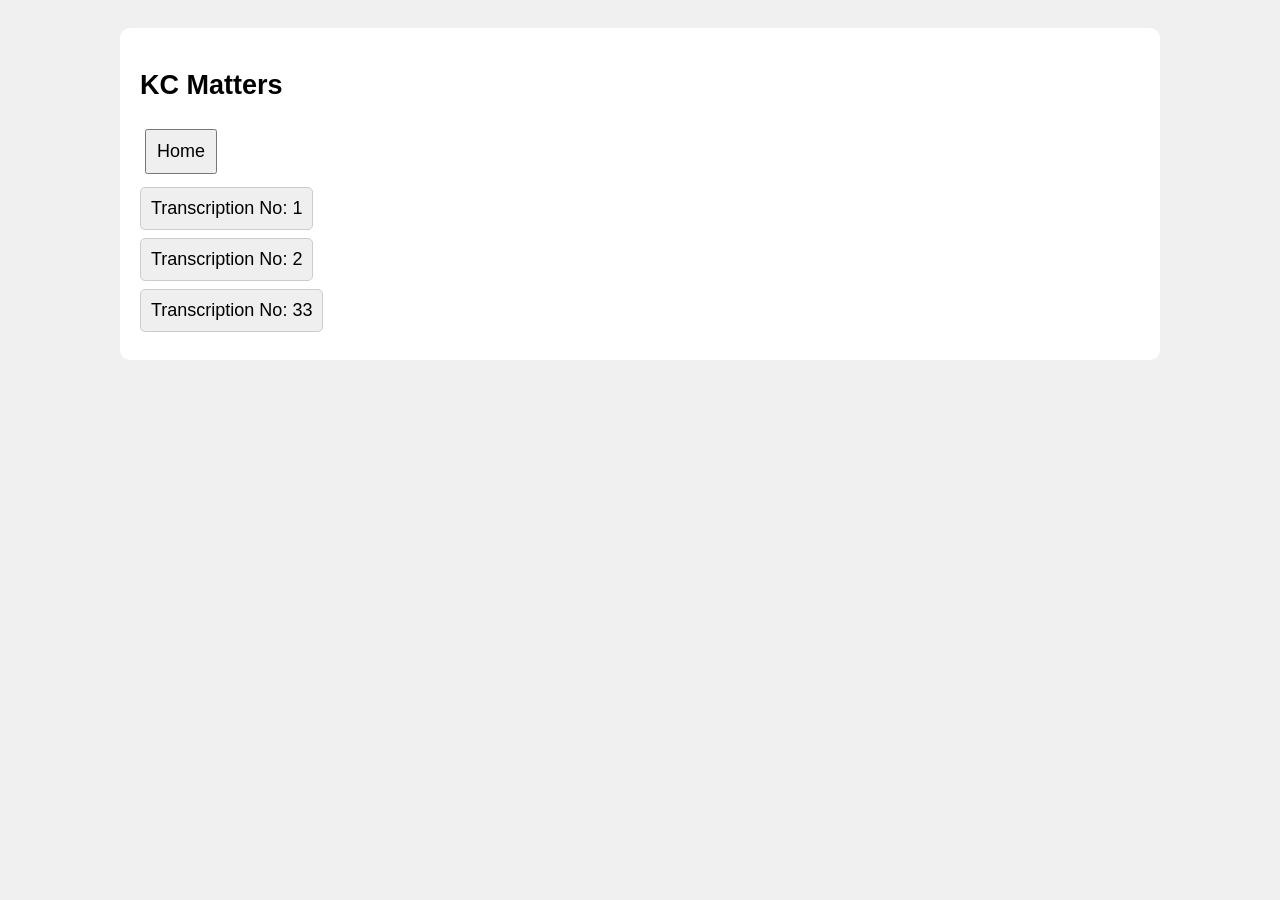
==== kc-matters.html @ d07c2b7e "Update kc-matters.html" ====
<!DOCTYPE html>
<html lang="en">
<head>
<meta charset="UTF-8">
<meta name="viewport" content="width=device-width, initial-scale=1.0">
<title>KC Matters - Steno Practice</title>
<link rel="stylesheet" href="style.css">
<style>
body.dark .matter-item { background:#2d2d2d; color:#fff; border-color:#444; }
.matter-item { 
  border:1px solid #ccc; padding:10px; margin:8px 0; border-radius:5px;
  cursor:pointer; transition: background 0.2s; display:block;
}
.matter-item:hover { background:#f0f0f0; }
.back-btn { background:#6c757d; color:white; border:none; padding:10px 20px; border-radius:5px; cursor:pointer; margin-bottom:15px; }
</style>
</head>
<body>

<div class="container">
<h2>KC Matters</h2>
<button onclick="goHome()">Home</button>

<div id="mattersList">
  <!-- Matters will be injected here -->
</div>

</div>

<script src="./script.js"></script>
<script>
const KC_MATTERS = [
  { name: "Transcription No: 1", text: "This is the first pre-saved passage." },
  { name: "Transcription No: 2", text: "Second passage with different content." },
  { name: "Transcription No: 33", text: "Transcription 33 example passage for testing." }
];

const list = document.getElementById('mattersList');

KC_MATTERS.forEach((matter) => {
  const btn = document.createElement('button');
  btn.className = 'matter-item';
  btn.innerText = matter.name;

  btn.addEventListener("click", function(){
    selectMatter(matter.text, matter.name);
});

  list.appendChild(btn);
});

// Apply dark mode if on
if(localStorage.getItem("darkMode")==="on") document.body.classList.add("dark");
</script>
</body>
</html>
---- style.css ----
:root {
    --base-font-size: 18px;
    --gui-scale: 1;
}

body {
    font-family: Arial;
    background: #f0f0f0;
    padding: 20px;
    font-size: var(--base-font-size);
    transition: transform 0.2s ease-in-out;
}

.container {
    background: white;
    padding: 20px;
    border-radius: 10px;
    max-width: 1000px;
    margin: 0 auto;
}

textarea {
    width: 100%;
    height: 200px;
    margin-top: 10px;
    font-size: var(--base-font-size);
}

input {
    font-size: var(--base-font-size);
    padding: 10px;
}

button {
    font-size: var(--base-font-size);
    padding: 10px;
    margin: 5px;
    cursor: pointer;
}

/* ===== CLEAN DARK MODE ===== */

body.dark {
    background-color: #121212;
    color: #e0e0e0;
}

/* Main page container */
body.dark .container {
    background-color: #1e1e1e;
    border: 1px solid #333;
    color: #e0e0e0;
}

/* Headings */
body.dark h2, body.dark h3 {
    color: #ffffff;
}

/* Textareas and inputs */
body.dark textarea,
body.dark input {
    background-color: #2d2d2d;
    color: #ffffff;
    border: 1px solid #444;
}

/* Buttons (default) */
body.dark button {
    background-color: #3d3d3d;
    color: #ffffff;
    border: 1px solid #555;
}

/* Keep Start Test button green */
body.dark button[style*="green"] {
    background-color: #2e7d32 !important;
    color: white !important;
}

/* Saved passages and history boxes */
body.dark #savedPassages div,
body.dark #history div {
    background-color: #2d2d2d;
    border: 1px solid #444;
    color: #e0e0e0;
}

/* Comparison boxes in result page */
body.dark #originalBox,
body.dark #typedBox {
    background-color: #2d2d2d;
    border: 1px solid #444 !important;
    color: #ffffff;
}

/* Highlight colors for dark mode */
body.dark span[style*="background: yellow"] {
    background-color: #ffd600 !important;
    color: #000000 !important;
}

body.dark span[style*="text-decoration: underline red"] {
    text-decoration-color: #ff5252 !important;
}
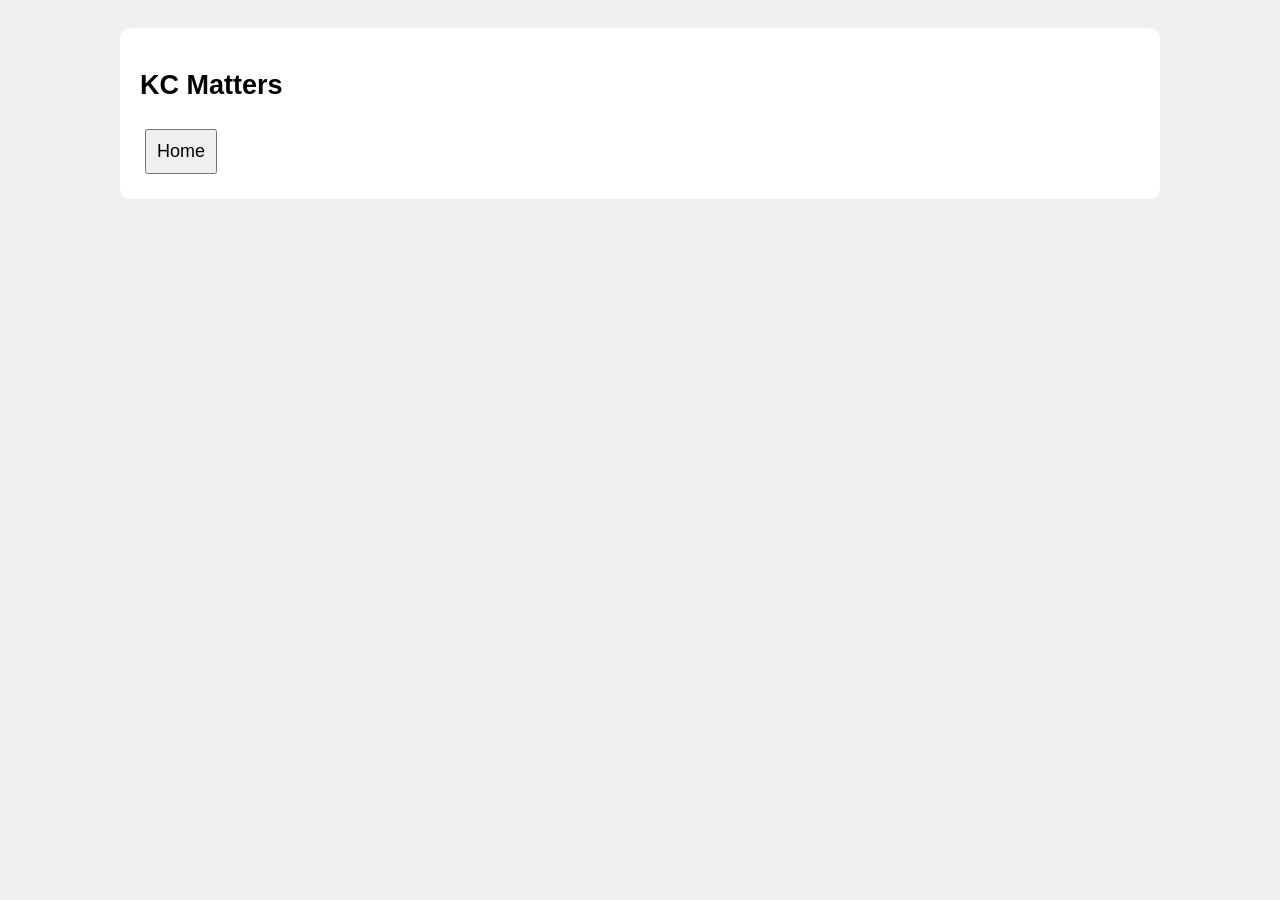
==== commit 41735ab4: "Create kc-matters.html" ====
--- a/kc-matters.html
+++ b/kc-matters.html
@@ -30,27 +30,8 @@
 <script src="./script.js"></script>
 <script>
 const KC_MATTERS = [
-  { name: "Transcription No: 1", text: "This is the first pre-saved passage." },
-  { name: "Transcription No: 2", text: "Second passage with different content." },
-  { name: "Transcription No: 33", text: "Transcription 33 example passage for testing." }
-];
-
-const list = document.getElementById('mattersList');
-
-KC_MATTERS.forEach((matter) => {
-  const btn = document.createElement('button');
-  btn.className = 'matter-item';
-  btn.innerText = matter.name;
-
-  btn.addEventListener("click", function(){
-    selectMatter(matter.text, matter.name);
-});
-
-  list.appendChild(btn);
-});
-
-// Apply dark mode if on
-if(localStorage.getItem("darkMode")==="on") document.body.classList.add("dark");
-</script>
-</body>
-</html>
+  { name: "Transcription No: 133", text: "Mr. Chairman, Sir, may I have the opportunity to participate in this debate? This is a private Member's Bill and I want to congratulate the mover of this Bill for having brought this Bill. A very important subject has been raised that right to work should be made a fundamental right. Right to work is the birthright of everybody however poor or however rich, whether a man or a woman. We have right to property as a fundamental right in our country, but it is really sad that right to work which provides right to live should not be made a fundamental right and should only be a Directive Principle. Why has this happened? Why could it not be made a fundamental right till now? It is known that once it becomes a fundamental right, it becomes justiciable. That means that a person can go to the High Court or Supreme Court and say that it is his fundamental right and he must get a job. But as the Government was not sure that it would be able to provide employment to every citizen, it did not do so. Because a fundamental right cannot be made only for a particular age group; it is for all citizens and every unemployed citizen can come to the court and claim his right for a job to be given to him. That was the real apprehension, reluctance on the part of the Government, but this helps us to raise a larger economic issue of how we can create conditions in our country where every work-worthy person would have a job. It is this subject which is being debated and this is what should be debated as the most important subject in the Parliament and in the country today. Unfortunately, I find very few people taking interest in this. Today, if we just introspect and sit a little coolly and consider how much energy is being wasted on trying to win debating points, trying to be sensational, trying to have mere superficial debate in this country, we will find that we are doing that too much. But the real issue is how to provide employment to every young man of this country because after all what is socialism. When we say that we have pledged ourselves in the Preamble that we will establish a democratic, socialist, secular, sovereign Republic, what does it mean? What is socialism? It means all members of our society must have an equal opportunity to live a decent human life. Such conditions must be created in our society where every single individual should have that right, that is the simple meaning of the word 'socialism'—a society where a few do not have an opportunity and a right to exploit and extort. Such a society should be created and this is what socialism means. And to bring it about within the framework of a democratic structure, i.e. by the will of the people, is the meaning of the concept which our founding fathers have enshrined in the Constitution when they said that we will have a democratic, socialist society. Let us ask ourselves this question: Have we succeeded in doing it? When I am participating in the debate today, I am not going to speak from the point of view of winning or scoring the debating points between people on this side or that side. I think it is the duty of all of us. These people in this House and in that House, who have been entrusted by crores of people of this country with the task of doing something that will change their destiny and change their life, it is incumbent on us to sit down and to give the topmost priority to consider as to how we can achieve this. And if this is given priority, I am sure a way can be found. Instead of wasting our energy on other matters, let us concentrate on this matter. I am absolutely one with my friends when they say that this should be given the top priority. What do the young people of this country expect? Why are they restive? Why are they frustrated? It is because they are not employed; they do not have productive employment, creative employment. That is why they feel frustrated. By and large, if this is the fact, Sir, then let us consider how this can be achieved. If you want to provide employment, employment must be productive. What is wealth? Wealth is goods and services. It is not notes—the currency notes are actually the means of exchange. The wealth is goods. When do you say that a man is poor? It is when he is not able to have even the necessities of life. Now, how can you make them available to him? Obviously, first they must be produced and then he must have the purchasing power to buy them. How can he have the purchasing power unless he has remunerative work?" },
+  { name: "Transcription No: 134", text: "In view of the recommendations made by the Backward Classes Commission, the Government of India examined the matter in consultation with the State Governments concerned. This is exactly what we have decided and what has been incorporated in the present Bill. As a result, it has been decided that in the case of Rajasthan the area restriction should be removed altogether, because in Rajasthan this population has been spread over a very large area. It was found that they were entitled to this measure of protection and, therefore, this area restriction has not been kept up in respect of Rajasthan at all. In the case of the other two States, namely, Maharashtra and Madhya Pradesh, the tribes residing in tehsils where there is concentration of twenty per cent or more of tribal population should be specified as Scheduled Tribes. This is point number two so far as the salient recommendations of the Backward Classes Commission were concerned. Then, Sir, the third point was regarding the actual omissions or actual additions. There were a number of communities. In respect of this, there are certain difficulties which I shall be pointing out very soon. So far as the Backward Classes Commission's recommendations in this respect were concerned, there were certain natural handicaps. When we received their recommendations regarding either additions or omissions, naturally we had to depend upon the well-considered views of the State Governments. As I stated to the House, there was a double reference. The first reference was at the preliminary stage and the second reference was with regard to the tentative proposals that the Government had evolved. Therefore, in this case, after the receipt of the views of the State Governments, the Government finally re-cast what they had prepared in the light of these views. Generally, what has been done is when there has been a recommendation which is supported both by the Backward Classes Commission and the State Government, then we accept that particular community either for addition, if formerly it was not there, or for omission, if omission has been jointly supported by both these people. If, for example, there is a difference of opinion between them, then the Government considered the matter. I would point out that the State Governments have a number of means of knowing the correct position so far as these are concerned. So far as the Backward Classes Commission was concerned, there were certain handicaps, as pointed out to you, and there were certain views to follow to the extent it is necessary. In a few cases, naturally we had to come to certain conclusions irrespective of the view either of the Backward Classes Commission or of the State Governments. But such cases are not many. And then, after considering all these things, you will find, we have prepared the list, the names of the various communities attached to the Bill, which ought to be recognised so far as either the Scheduled Castes or Scheduled Tribes are concerned. One more important question arises so far as the number of these communities is concerned. That was a very difficult task. Now, what happened was naturally representations were made to the Government and we ought to give up encouraging or perpetuating that caste system. And, therefore, when the census had to be prepared, the question arose as to whether Government should have the enumeration in respect of the members of the separate castes through their officers or whether the enumeration should be confined as well to the groups or categories of Scheduled Castes as a whole and Scheduled Tribes as a whole and the Bhil community. In some of the former census, on account of these communities shown separately. But in the census that took place, there was this view that the Government should not amalgamate all of them under these two recognised heads, namely, the Scheduled Castes and Scheduled Tribes. The desire was to not go on perpetuating the various castes and tribes. Therefore, a separate enumeration as Bhil was not done. What I am mentioning is only one community, that he belonged to a particular tribe, when the man stated that the enumerator found out whether he was one of a caste, then his name was shown in the category of the special community without mentioning the Scheduled Castes or Scheduled Tribes recognised by the President's Order. Then, afterwards, this Commission was appointed. One of the results of the appointment of this Commission was naturally the accentuation of the emphasis on castes and tribes. Every community began to plead because after all certain rights were given. And, therefore, every community was advisable to claim that either they thought it was a Scheduled Caste or a Scheduled Tribe." },
+  { name: "Transcription No: 135", text: "Now, Sir, I know that this Plan has just started, and it is perhaps too early for us to say anything about it. But we have before us the experience of the Nine Five Year Plan. Sir, we had been told that due importance would be attached, not merely in words but by practical steps, to the public sector. I think in this connection it was the duty of the hon. Minister to have explained to this House as to the steps that had been taken with a view to bringing about the kind of reorientation in favour of the public sector which was promised in his numerous statements. But I find that that is completely missing from his speech, except that a pious wish has been expressed with regard to this particular sector. Previously, we had under the purview of this Act about 42 industries. Now, the list has lengthened and a number of industries will be added. I concede that when we are having a planned economy, when we are thinking in terms of rapid development of industries, of rapid industrialisation, it is necessary for the Government to come into the picture more and more and assume the necessary control and direction of industries. I am not opposed to it at all. On the contrary, I would like them to vigorously examine as to whether the direction, regulation—or whatever you call it—is on the right lines; how it has worked. We have got such general statements from the Ministers that they do not throw much light for us laymen on the matter. I wish that when such measures are brought before the House, a kind of white paper—or whatever you call it—is circulated among the Members. You do not expect that we, laymen in this House, would easily understand these things until and unless we have some opportunities of studying the relevant data and the material on the subject. We have been denied those opportunities and I regret that we have been so denied. I know that in this respect hon. Members who come from big business or the business world would be in a somewhat advantageous position because they are familiar with the working of this Act in a way which would enable them to speak more effectively. Now, let us see how this has worked. I know that when this measure was first brought before the House several years ago, there was much opposition to it, which came not from the public but from certain business interests. They did not like any kind of Government interference in industry. They believed in a kind of laissez faire in this matter and they thought that if the Government came into the picture, their interests would suffer. Naturally, they were openly hostile to these powers for the Government, but that was not the view of the country. I think that, by and large, public opinion was in favour of Government controlling industries, not the type of control that we had at the time of the World War but a type of control which sets before itself certain objectives and as the objectives became clearer and clearer, as the Government pronounced itself more and more in favour of industrialisation in the country, public opinion strongly veered round to that particular point of view of the Government in this matter, viz., that Government should have control over our industries. But it is the Government which has not lived up to its promises. I think that in some respects they have let the people down and the expectations of the people have been belied. Now take, for instance, the period between 1991 when the measure was first adopted and now. What do we see? We do not have compact figures for the entire period. We have got only certain figures with regard to this matter. I would refer only to the Progress Reports on the Seventh Five Year Plan. There, you will see that the Government had not taken any very effective steps for the development of the public sector. It is true that certain steel mills got going under the Seventh Five Year Plan and more will be started under the Eighth Plan, but if you look at the picture, you will find that the public sector was considered to be a secondary matter. It was the private sector which got all the attention and assistance of the Government. I am not at all suggesting that Government was totally unmindful of the public sector. What I am saying is that when the Government entered into the picture, it did not give to the public sector the attention that it deserved. I think that the hon. Minister owes us an explanation not only as to why such a thing happened but also as to steps he is going to take with a view to changing the pattern of such development." },
+  { name: "Transcription No: 136", text: "Now about the Secretaries. Generally, there is one for each Department and he wants Joint Secretaries, Deputy Secretaries and so on. There is a whole army of Secretaries; I do not know how many we have got. It is very difficult to keep pace with the growth of the Secretaries in our administration. When the British left, there were a few; now there are too many. I am not at all suggesting that the number should not have increased. Our Prime Minister is quite right in saying that the administrative work has increased many times, fifty to a hundred times. I do not know whether it is fifty times or a hundred times. But much of the work is not worth having because if you assess the work properly, then you will find some of the useless things need not be there at all. However, I concede that point that we would require perhaps more ministerial servants in the various Departments—more Under Secretaries, Assistants, stenographers, clerks and so on. I concede that point. But are we not having too many Secretaries? I know what work they are doing. Is there any proper check on that? Most of the work that goes in their name is actually done by people about whom we never discuss, who are never recognised, whose merit we do not take into account. In our country, the men in the lower rung of the ladder of this public administration—these Assistants and others—do a lot of work and it is a very good thing. We are a cultured people, we are a civilised people and we are a people with initiative. Now, when they feel that they are the functionaries of the Government, naturally they would like to put their very best, and in fact they are doing so. Unfortunately, their efficiency is not given either due recognition or due incentive which is required in order to tone up the administration and improve the affairs in our public administration. We should reject this idea of administration by the Secretaries. We have got a Parliament; we have got a Ministry which is supposed to be responsible to the Parliament. Howsoever irresponsibly at times it may behave, constitutionally it is supposed to be responsible to Parliament. And then we have got a big administrative set-up of the Government of India.There are people of efficiency, people who are not recognised, who nevertheless discharge their duties efficiently. We want to improve the pace of the administration. That is the crux of the problem. You cannot have initiative and efficiency until you have our administration democratised. There is bureaucratism; there is soullessness at every point in our administration. I do not know how many of you have talked to the Secretaries of the various Departments. I have talked to some of the Secretaries but sometime I feel as if I were talking to useless persons. One does not see any reaction on their face. I feel that it is a machine that I am talking to. It depresses me and I am sure many other people also feel depressed. So all these Secretaries of these Departments have to be responsive to criticism and to the wishes of the public. They should be democratised and it all depends on how you talk to the public, how you listen to them, what you gather from what the people say. Not that they always say the right things, and sometimes they say very good things and such things should be properly gathered. This is not done. Therefore, what is of vital importance in our country for us for improving the public administration is to democratise the administration and do away with the bureaucratic cold-bloodedness that exists in our public administration today. That is of vital importance. I stress it again and again because the crux of the problem lies there. Initiative has to be developed at the lower level by entrusting more responsibilities to the lower officials and by giving recognition to their services and also making it easy for them to work. Their conditions of service have to be improved. Their emoluments must be made adequate to make their life worth living. All these things are important for improving our public administration. As far as the public undertakings are concerned, I am totally opposed to the bureaucrats or representatives of the big money being placed in positions of authority in public undertakings. There are people—no matter in which politics they belong—who are efficient, who are devoted and who can discharge their functions very ably in all walks of life. You can find people from among the common folk who could be placed in those positions. Sir, life insurance has been nationalised. What do we find there? It is a public undertaking of great importance to the country. There, you have got the same people; the old furniture is placed with some sort of rearrangement." },
+  { name: "Transcription No: 137", text: "Before putting forward a measure of this nature before Parliament, we had given considerable thought to certain aspects of cloth prices as they exist today, and it is only because we felt that this is the only means now open to us which can, to some extent, act as a deterrent against high prices and, where it fails to do so, would be able to absorb the mar
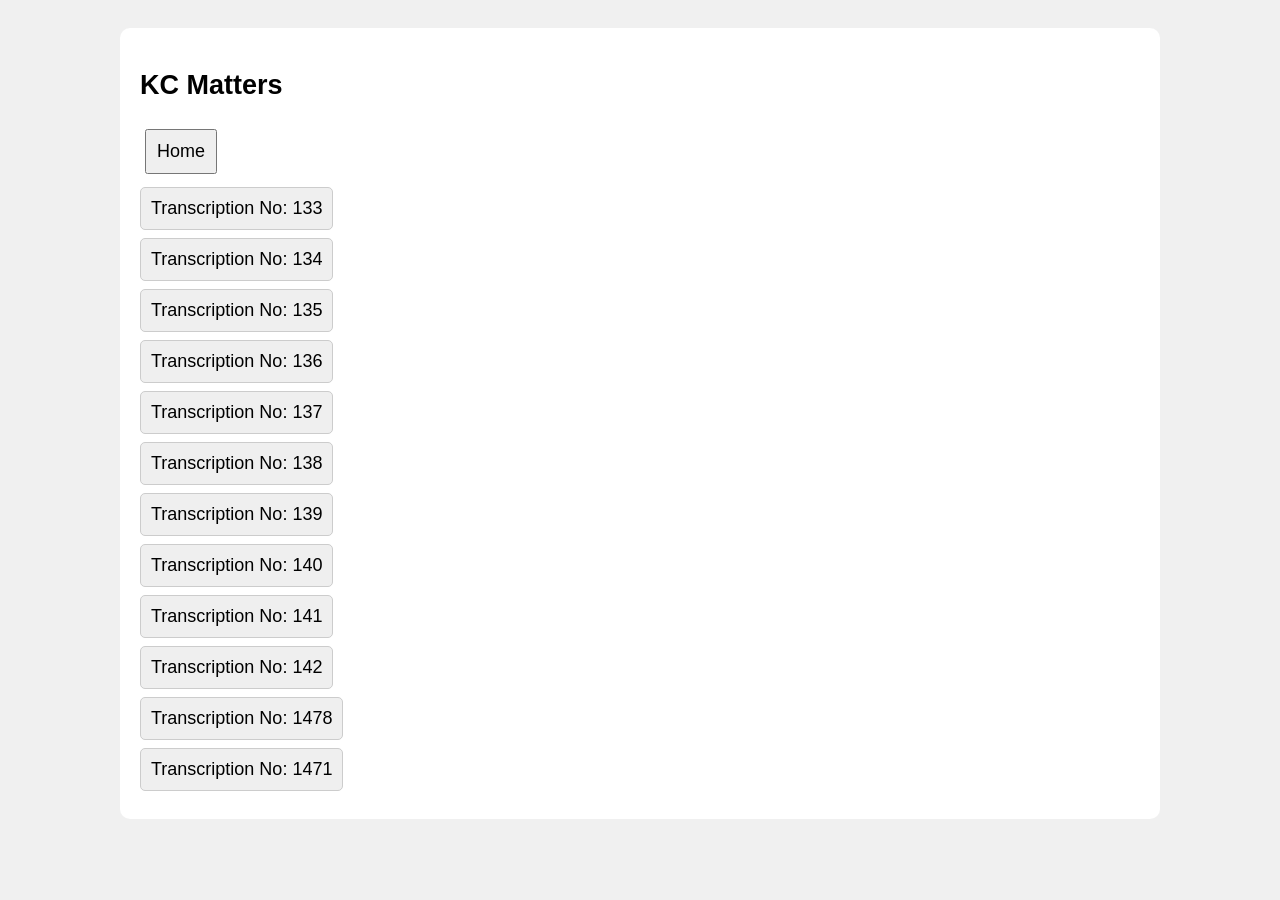
==== commit 357adc8f: "Update and rename kc-matters.txt to kc-matters.html" ====
--- a/kc-matters.html
+++ b/kc-matters.html
@@ -1,37 +1,63 @@
-<!DOCTYPE html>
-<html lang="en">
-<head>
-<meta charset="UTF-8">
-<meta name="viewport" content="width=device-width, initial-scale=1.0">
-<title>KC Matters - Steno Practice</title>
-<link rel="stylesheet" href="style.css">
-<style>
-body.dark .matter-item { background:#2d2d2d; color:#fff; border-color:#444; }
-.matter-item { 
-  border:1px solid #ccc; padding:10px; margin:8px 0; border-radius:5px;
-  cursor:pointer; transition: background 0.2s; display:block;
-}
-.matter-item:hover { background:#f0f0f0; }
-.back-btn { background:#6c757d; color:white; border:none; padding:10px 20px; border-radius:5px; cursor:pointer; margin-bottom:15px; }
-</style>
-</head>
-<body>
-
-<div class="container">
-<h2>KC Matters</h2>
-<button onclick="goHome()">Home</button>
-
-<div id="mattersList">
-  <!-- Matters will be injected here -->
-</div>
-
-</div>
-
-<script src="./script.js"></script>
-<script>
-const KC_MATTERS = [
-  { name: "Transcription No: 133", text: "Mr. Chairman, Sir, may I have the opportunity to participate in this debate? This is a private Member's Bill and I want to congratulate the mover of this Bill for having brought this Bill. A very important subject has been raised that right to work should be made a fundamental right. Right to work is the birthright of everybody however poor or however rich, whether a man or a woman. We have right to property as a fundamental right in our country, but it is really sad that right to work which provides right to live should not be made a fundamental right and should only be a Directive Principle. Why has this happened? Why could it not be made a fundamental right till now? It is known that once it becomes a fundamental right, it becomes justiciable. That means that a person can go to the High Court or Supreme Court and say that it is his fundamental right and he must get a job. But as the Government was not sure that it would be able to provide employment to every citizen, it did not do so. Because a fundamental right cannot be made only for a particular age group; it is for all citizens and every unemployed citizen can come to the court and claim his right for a job to be given to him. That was the real apprehension, reluctance on the part of the Government, but this helps us to raise a larger economic issue of how we can create conditions in our country where every work-worthy person would have a job. It is this subject which is being debated and this is what should be debated as the most important subject in the Parliament and in the country today. Unfortunately, I find very few people taking interest in this. Today, if we just introspect and sit a little coolly and consider how much energy is being wasted on trying to win debating points, trying to be sensational, trying to have mere superficial debate in this country, we will find that we are doing that too much. But the real issue is how to provide employment to every young man of this country because after all what is socialism. When we say that we have pledged ourselves in the Preamble that we will establish a democratic, socialist, secular, sovereign Republic, what does it mean? What is socialism? It means all members of our society must have an equal opportunity to live a decent human life. Such conditions must be created in our society where every single individual should have that right, that is the simple meaning of the word 'socialism'—a society where a few do not have an opportunity and a right to exploit and extort. Such a society should be created and this is what socialism means. And to bring it about within the framework of a democratic structure, i.e. by the will of the people, is the meaning of the concept which our founding fathers have enshrined in the Constitution when they said that we will have a democratic, socialist society. Let us ask ourselves this question: Have we succeeded in doing it? When I am participating in the debate today, I am not going to speak from the point of view of winning or scoring the debating points between people on this side or that side. I think it is the duty of all of us. These people in this House and in that House, who have been entrusted by crores of people of this country with the task of doing something that will change their destiny and change their life, it is incumbent on us to sit down and to give the topmost priority to consider as to how we can achieve this. And if this is given priority, I am sure a way can be found. Instead of wasting our energy on other matters, let us concentrate on this matter. I am absolutely one with my friends when they say that this should be given the top priority. What do the young people of this country expect? Why are they restive? Why are they frustrated? It is because they are not employed; they do not have productive employment, creative employment. That is why they feel frustrated. By and large, if this is the fact, Sir, then let us consider how this can be achieved. If you want to provide employment, employment must be productive. What is wealth? Wealth is goods and services. It is not notes—the currency notes are actually the means of exchange. The wealth is goods. When do you say that a man is poor? It is when he is not able to have even the necessities of life. Now, how can you make them available to him? Obviously, first they must be produced and then he must have the purchasing power to buy them. How can he have the purchasing power unless he has remunerative work?" },
-  { name: "Transcription No: 134", text: "In view of the recommendations made by the Backward Classes Commission, the Government of India examined the matter in consultation with the State Governments concerned. This is exactly what we have decided and what has been incorporated in the present Bill. As a result, it has been decided that in the case of Rajasthan the area restriction should be removed altogether, because in Rajasthan this population has been spread over a very large area. It was found that they were entitled to this measure of protection and, therefore, this area restriction has not been kept up in respect of Rajasthan at all. In the case of the other two States, namely, Maharashtra and Madhya Pradesh, the tribes residing in tehsils where there is concentration of twenty per cent or more of tribal population should be specified as Scheduled Tribes. This is point number two so far as the salient recommendations of the Backward Classes Commission were concerned. Then, Sir, the third point was regarding the actual omissions or actual additions. There were a number of communities. In respect of this, there are certain difficulties which I shall be pointing out very soon. So far as the Backward Classes Commission's recommendations in this respect were concerned, there were certain natural handicaps. When we received their recommendations regarding either additions or omissions, naturally we had to depend upon the well-considered views of the State Governments. As I stated to the House, there was a double reference. The first reference was at the preliminary stage and the second reference was with regard to the tentative proposals that the Government had evolved. Therefore, in this case, after the receipt of the views of the State Governments, the Government finally re-cast what they had prepared in the light of these views. Generally, what has been done is when there has been a recommendation which is supported both by the Backward Classes Commission and the State Government, then we accept that particular community either for addition, if formerly it was not there, or for omission, if omission has been jointly supported by both these people. If, for example, there is a difference of opinion between them, then the Government considered the matter. I would point out that the State Governments have a number of means of knowing the correct position so far as these are concerned. So far as the Backward Classes Commission was concerned, there were certain handicaps, as pointed out to you, and there were certain views to follow to the extent it is necessary. In a few cases, naturally we had to come to certain conclusions irrespective of the view either of the Backward Classes Commission or of the State Governments. But such cases are not many. And then, after considering all these things, you will find, we have prepared the list, the names of the various communities attached to the Bill, which ought to be recognised so far as either the Scheduled Castes or Scheduled Tribes are concerned. One more important question arises so far as the number of these communities is concerned. That was a very difficult task. Now, what happened was naturally representations were made to the Government and we ought to give up encouraging or perpetuating that caste system. And, therefore, when the census had to be prepared, the question arose as to whether Government should have the enumeration in respect of the members of the separate castes through their officers or whether the enumeration should be confined as well to the groups or categories of Scheduled Castes as a whole and Scheduled Tribes as a whole and the Bhil community. In some of the former census, on account of these communities shown separately. But in the census that took place, there was this view that the Government should not amalgamate all of them under these two recognised heads, namely, the Scheduled Castes and Scheduled Tribes. The desire was to not go on perpetuating the various castes and tribes. Therefore, a separate enumeration as Bhil was not done. What I am mentioning is only one community, that he belonged to a particular tribe, when the man stated that the enumerator found out whether he was one of a caste, then his name was shown in the category of the special community without mentioning the Scheduled Castes or Scheduled Tribes recognised by the President's Order. Then, afterwards, this Commission was appointed. One of the results of the appointment of this Commission was naturally the accentuation of the emphasis on castes and tribes. Every community began to plead because after all certain rights were given. And, therefore, every community was advisable to claim that either they thought it was a Scheduled Caste or a Scheduled Tribe." },
-  { name: "Transcription No: 135", text: "Now, Sir, I know that this Plan has just started, and it is perhaps too early for us to say anything about it. But we have before us the experience of the Nine Five Year Plan. Sir, we had been told that due importance would be attached, not merely in words but by practical steps, to the public sector. I think in this connection it was the duty of the hon. Minister to have explained to this House as to the steps that had been taken with a view to bringing about the kind of reorientation in favour of the public sector which was promised in his numerous statements. But I find that that is completely missing from his speech, except that a pious wish has been expressed with regard to this particular sector. Previously, we had under the purview of this Act about 42 industries. Now, the list has lengthened and a number of industries will be added. I concede that when we are having a planned economy, when we are thinking in terms of rapid development of industries, of rapid industrialisation, it is necessary for the Government to come into the picture more and more and assume the necessary control and direction of industries. I am not opposed to it at all. On the contrary, I would like them to vigorously examine as to whether the direction, regulation—or whatever you call it—is on the right lines; how it has worked. We have got such general statements from the Ministers that they do not throw much light for us laymen on the matter. I wish that when such measures are brought before the House, a kind of white paper—or whatever you call it—is circulated among the Members. You do not expect that we, laymen in this House, would easily understand these things until and unless we have some opportunities of studying the relevant data and the material on the subject. We have been denied those opportunities and I regret that we have been so denied. I know that in this respect hon. Members who come from big business or the business world would be in a somewhat advantageous position because they are familiar with the working of this Act in a way which would enable them to speak more effectively. Now, let us see how this has worked. I know that when this measure was first brought before the House several years ago, there was much opposition to it, which came not from the public but from certain business interests. They did not like any kind of Government interference in industry. They believed in a kind of laissez faire in this matter and they thought that if the Government came into the picture, their interests would suffer. Naturally, they were openly hostile to these powers for the Government, but that was not the view of the country. I think that, by and large, public opinion was in favour of Government controlling industries, not the type of control that we had at the time of the World War but a type of control which sets before itself certain objectives and as the objectives became clearer and clearer, as the Government pronounced itself more and more in favour of industrialisation in the country, public opinion strongly veered round to that particular point of view of the Government in this matter, viz., that Government should have control over our industries. But it is the Government which has not lived up to its promises. I think that in some respects they have let the people down and the expectations of the people have been belied. Now take, for instance, the period between 1991 when the measure was first adopted and now. What do we see? We do not have compact figures for the entire period. We have got only certain figures with regard to this matter. I would refer only to the Progress Reports on the Seventh Five Year Plan. There, you will see that the Government had not taken any very effective steps for the development of the public sector. It is true that certain steel mills got going under the Seventh Five Year Plan and more will be started under the Eighth Plan, but if you look at the picture, you will find that the public sector was considered to be a secondary matter. It was the private sector which got all the attention and assistance of the Government. I am not at all suggesting that Government was totally unmindful of the public sector. What I am saying is that when the Government entered into the picture, it did not give to the public sector the attention that it deserved. I think that the hon. Minister owes us an explanation not only as to why such a thing happened but also as to steps he is going to take with a view to changing the pattern of such development." },
-  { name: "Transcription No: 136", text: "Now about the Secretaries. Generally, there is one for each Department and he wants Joint Secretaries, Deputy Secretaries and so on. There is a whole army of Secretaries; I do not know how many we have got. It is very difficult to keep pace with the growth of the Secretaries in our administration. When the British left, there were a few; now there are too many. I am not at all suggesting that the number should not have increased. Our Prime Minister is quite right in saying that the administrative work has increased many times, fifty to a hundred times. I do not know whether it is fifty times or a hundred times. But much of the work is not worth having because if you assess the work properly, then you will find some of the useless things need not be there at all. However, I concede that point that we would require perhaps more ministerial servants in the various Departments—more Under Secretaries, Assistants, stenographers, clerks and so on. I concede that point. But are we not having too many Secretaries? I know what work they are doing. Is there any proper check on that? Most of the work that goes in their name is actually done by people about whom we never discuss, who are never recognised, whose merit we do not take into account. In our country, the men in the lower rung of the ladder of this public administration—these Assistants and others—do a lot of work and it is a very good thing. We are a cultured people, we are a civilised people and we are a people with initiative. Now, when they feel that they are the functionaries of the Government, naturally they would like to put their very best, and in fact they are doing so. Unfortunately, their efficiency is not given either due recognition or due incentive which is required in order to tone up the administration and improve the affairs in our public administration. We should reject this idea of administration by the Secretaries. We have got a Parliament; we have got a Ministry which is supposed to be responsible to the Parliament. Howsoever irresponsibly at times it may behave, constitutionally it is supposed to be responsible to Parliament. And then we have got a big administrative set-up of the Government of India.There are people of efficiency, people who are not recognised, who nevertheless discharge their duties efficiently. We want to improve the pace of the administration. That is the crux of the problem. You cannot have initiative and efficiency until you have our administration democratised. There is bureaucratism; there is soullessness at every point in our administration. I do not know how many of you have talked to the Secretaries of the various Departments. I have talked to some of the Secretaries but sometime I feel as if I were talking to useless persons. One does not see any reaction on their face. I feel that it is a machine that I am talking to. It depresses me and I am sure many other people also feel depressed. So all these Secretaries of these Departments have to be responsive to criticism and to the wishes of the public. They should be democratised and it all depends on how you talk to the public, how you listen to them, what you gather from what the people say. Not that they always say the right things, and sometimes they say very good things and such things should be properly gathered. This is not done. Therefore, what is of vital importance in our country for us for improving the public administration is to democratise the administration and do away with the bureaucratic cold-bloodedness that exists in our public administration today. That is of vital importance. I stress it again and again because the crux of the problem lies there. Initiative has to be developed at the lower level by entrusting more responsibilities to the lower officials and by giving recognition to their services and also making it easy for them to work. Their conditions of service have to be improved. Their emoluments must be made adequate to make their life worth living. All these things are important for improving our public administration. As far as the public undertakings are concerned, I am totally opposed to the bureaucrats or representatives of the big money being placed in positions of authority in public undertakings. There are people—no matter in which politics they belong—who are efficient, who are devoted and who can discharge their functions very ably in all walks of life. You can find people from among the common folk who could be placed in those positions. Sir, life insurance has been nationalised. What do we find there? It is a public undertaking of great importance to the country. There, you have got the same people; the old furniture is placed with some sort of rearrangement." },
-  { name: "Transcription No: 137", text: "Before putting forward a measure of this nature before Parliament, we had given considerable thought to certain aspects of cloth prices as they exist today, and it is only because we felt that this is the only means now open to us which can, to some extent, act as a deterrent against high prices and, where it fails to do so, would be able to absorb the mar
+﻿<!DOCTYPE html>
+<html lang="en">
+<head>
+<meta charset="UTF-8">
+<meta name="viewport" content="width=device-width, initial-scale=1.0">
+<title>KC Matters - Steno Practice</title>
+<link rel="stylesheet" href="style.css">
+<style>
+body.dark .matter-item { background:#2d2d2d; color:#fff; border-color:#444; }
+.matter-item { 
+  border:1px solid #ccc; padding:10px; margin:8px 0; border-radius:5px;
+  cursor:pointer; transition: background 0.2s; display:block;
+}
+.matter-item:hover { background:#f0f0f0; }
+.back-btn { background:#6c757d; color:white; border:none; padding:10px 20px; border-radius:5px; cursor:pointer; margin-bottom:15px; }
+</style>
+</head>
+<body>
+
+<div class="container">
+<h2>KC Matters</h2>
+<button onclick="goHome()">Home</button>
+
+<div id="mattersList">
+  <!-- Matters will be injected here -->
+</div>
+
+</div>
+
+<script src="./script.js"></script>
+<script>
+const KC_MATTERS = [
+  { name: "Transcription No: 133", text: "Mr. Chairman, Sir, may I have the opportunity to participate in this debate? This is a private Member's Bill and I want to congratulate the mover of this Bill for having brought this Bill. A very important subject has been raised that right to work should be made a fundamental right. Right to work is the birthright of everybody however poor or however rich, whether a man or a woman. We have right to property as a fundamental right in our country, but it is really sad that right to work which provides right to live should not be made a fundamental right and should only be a Directive Principle. Why has this happened? Why could it not be made a fundamental right till now? It is known that once it becomes a fundamental right, it becomes justiciable. That means that a person can go to the High Court or Supreme Court and say that it is his fundamental right and he must get a job. But as the Government was not sure that it would be able to provide employment to every citizen, it did not do so. Because a fundamental right cannot be made only for a particular age group; it is for all citizens and every unemployed citizen can come to the court and claim his right for a job to be given to him. That was the real apprehension, reluctance on the part of the Government, but this helps us to raise a larger economic issue of how we can create conditions in our country where every work-worthy person would have a job. It is this subject which is being debated and this is what should be debated as the most important subject in the Parliament and in the country today. Unfortunately, I find very few people taking interest in this. Today, if we just introspect and sit a little coolly and consider how much energy is being wasted on trying to win debating points, trying to be sensational, trying to have mere superficial debate in this country, we will find that we are doing that too much. But the real issue is how to provide employment to every young man of this country because after all what is socialism. When we say that we have pledged ourselves in the Preamble that we will establish a democratic, socialist, secular, sovereign Republic, what does it mean? What is socialism? It means all members of our society must have an equal opportunity to live a decent human life. Such conditions must be created in our society where every single individual should have that right, that is the simple meaning of the word 'socialism'—a society where a few do not have an opportunity and a right to exploit and extort. Such a society should be created and this is what socialism means. And to bring it about within the framework of a democratic structure, i.e. by the will of the people, is the meaning of the concept which our founding fathers have enshrined in the Constitution when they said that we will have a democratic, socialist society. Let us ask ourselves this question: Have we succeeded in doing it? When I am participating in the debate today, I am not going to speak from the point of view of winning or scoring the debating points between people on this side or that side. I think it is the duty of all of us. These people in this House and in that House, who have been entrusted by crores of people of this country with the task of doing something that will change their destiny and change their life, it is incumbent on us to sit down and to give the topmost priority to consider as to how we can achieve this. And if this is given priority, I am sure a way can be found. Instead of wasting our energy on other matters, let us concentrate on this matter. I am absolutely one with my friends when they say that this should be given the top priority. What do the young people of this country expect? Why are they restive? Why are they frustrated? It is because they are not employed; they do not have productive employment, creative employment. That is why they feel frustrated. By and large, if this is the fact, Sir, then let us consider how this can be achieved. If you want to provide employment, employment must be productive. What is wealth? Wealth is goods and services. It is not notes—the currency notes are actually the means of exchange. The wealth is goods. When do you say that a man is poor? It is when he is not able to have even the necessities of life. Now, how can you make them available to him? Obviously, first they must be produced and then he must have the purchasing power to buy them. How can he have the purchasing power unless he has remunerative work?" },
+  { name: "Transcription No: 134", text: "In view of the recommendations made by the Backward Classes Commission, the Government of India examined the matter in consultation with the State Governments concerned. This is exactly what we have decided and what has been incorporated in the present Bill. As a result, it has been decided that in the case of Rajasthan the area restriction should be removed altogether, because in Rajasthan this population has been spread over a very large area. It was found that they were entitled to this measure of protection and, therefore, this area restriction has not been kept up in respect of Rajasthan at all. In the case of the other two States, namely, Maharashtra and Madhya Pradesh, the tribes residing in tehsils where there is concentration of twenty per cent or more of tribal population should be specified as Scheduled Tribes. This is point number two so far as the salient recommendations of the Backward Classes Commission were concerned. Then, Sir, the third point was regarding the actual omissions or actual additions. There were a number of communities. In respect of this, there are certain difficulties which I shall be pointing out very soon. So far as the Backward Classes Commission's recommendations in this respect were concerned, there were certain natural handicaps. When we received their recommendations regarding either additions or omissions, naturally we had to depend upon the well-considered views of the State Governments. As I stated to the House, there was a double reference. The first reference was at the preliminary stage and the second reference was with regard to the tentative proposals that the Government had evolved. Therefore, in this case, after the receipt of the views of the State Governments, the Government finally re-cast what they had prepared in the light of these views. Generally, what has been done is when there has been a recommendation which is supported both by the Backward Classes Commission and the State Government, then we accept that particular community either for addition, if formerly it was not there, or for omission, if omission has been jointly supported by both these people. If, for example, there is a difference of opinion between them, then the Government considered the matter. I would point out that the State Governments have a number of means of knowing the correct position so far as these are concerned. So far as the Backward Classes Commission was concerned, there were certain handicaps, as pointed out to you, and there were certain views to follow to the extent it is necessary. In a few cases, naturally we had to come to certain conclusions irrespective of the view either of the Backward Classes Commission or of the State Governments. But such cases are not many. And then, after considering all these things, you will find, we have prepared the list, the names of the various communities attached to the Bill, which ought to be recognised so far as either the Scheduled Castes or Scheduled Tribes are concerned. One more important question arises so far as the number of these communities is concerned. That was a very difficult task. Now, what happened was naturally representations were made to the Government and we ought to give up encouraging or perpetuating that caste system. And, therefore, when the census had to be prepared, the question arose as to whether Government should have the enumeration in respect of the members of the separate castes through their officers or whether the enumeration should be confined as well to the groups or categories of Scheduled Castes as a whole and Scheduled Tribes as a whole and the Bhil community. In some of the former census, on account of these communities shown separately. But in the census that took place, there was this view that the Government should not amalgamate all of them under these two recognised heads, namely, the Scheduled Castes and Scheduled Tribes. The desire was to not go on perpetuating the various castes and tribes. Therefore, a separate enumeration as Bhil was not done. What I am mentioning is only one community, that he belonged to a particular tribe, when the man stated that the enumerator found out whether he was one of a caste, then his name was shown in the category of the special community without mentioning the Scheduled Castes or Scheduled Tribes recognised by the President's Order. Then, afterwards, this Commission was appointed. One of the results of the appointment of this Commission was naturally the accentuation of the emphasis on castes and tribes. Every community began to plead because after all certain rights were given. And, therefore, every community was advisable to claim that either they thought it was a Scheduled Caste or a Scheduled Tribe." },
+  { name: "Transcription No: 135", text: "Now, Sir, I know that this Plan has just started, and it is perhaps too early for us to say anything about it. But we have before us the experience of the Nine Five Year Plan. Sir, we had been told that due importance would be attached, not merely in words but by practical steps, to the public sector. I think in this connection it was the duty of the hon. Minister to have explained to this House as to the steps that had been taken with a view to bringing about the kind of reorientation in favour of the public sector which was promised in his numerous statements. But I find that that is completely missing from his speech, except that a pious wish has been expressed with regard to this particular sector. Previously, we had under the purview of this Act about 42 industries. Now, the list has lengthened and a number of industries will be added. I concede that when we are having a planned economy, when we are thinking in terms of rapid development of industries, of rapid industrialisation, it is necessary for the Government to come into the picture more and more and assume the necessary control and direction of industries. I am not opposed to it at all. On the contrary, I would like them to vigorously examine as to whether the direction, regulation—or whatever you call it—is on the right lines; how it has worked. We have got such general statements from the Ministers that they do not throw much light for us laymen on the matter. I wish that when such measures are brought before the House, a kind of white paper—or whatever you call it—is circulated among the Members. You do not expect that we, laymen in this House, would easily understand these things until and unless we have some opportunities of studying the relevant data and the material on the subject. We have been denied those opportunities and I regret that we have been so denied. I know that in this respect hon. Members who come from big business or the business world would be in a somewhat advantageous position because they are familiar with the working of this Act in a way which would enable them to speak more effectively. Now, let us see how this has worked. I know that when this measure was first brought before the House several years ago, there was much opposition to it, which came not from the public but from certain business interests. They did not like any kind of Government interference in industry. They believed in a kind of laissez faire in this matter and they thought that if the Government came into the picture, their interests would suffer. Naturally, they were openly hostile to these powers for the Government, but that was not the view of the country. I think that, by and large, public opinion was in favour of Government controlling industries, not the type of control that we had at the time of the World War but a type of control which sets before itself certain objectives and as the objectives became clearer and clearer, as the Government pronounced itself more and more in favour of industrialisation in the country, public opinion strongly veered round to that particular point of view of the Government in this matter, viz., that Government should have control over our industries. But it is the Government which has not lived up to its promises. I think that in some respects they have let the people down and the expectations of the people have been belied. Now take, for instance, the period between 1991 when the measure was first adopted and now. What do we see? We do not have compact figures for the entire period. We have got only certain figures with regard to this matter. I would refer only to the Progress Reports on the Seventh Five Year Plan. There, you will see that the Government had not taken any very effective steps for the development of the public sector. It is true that certain steel mills got going under the Seventh Five Year Plan and more will be started under the Eighth Plan, but if you look at the picture, you will find that the public sector was considered to be a secondary matter. It was the private sector which got all the attention and assistance of the Government. I am not at all suggesting that Government was totally unmindful of the public sector. What I am saying is that when the Government entered into the picture, it did not give to the public sector the attention that it deserved. I think that the hon. Minister owes us an explanation not only as to why such a thing happened but also as to steps he is going to take with a view to changing the pattern of such development." },
+  { name: "Transcription No: 136", text: "Now about the Secretaries. Generally, there is one for each Department and he wants Joint Secretaries, Deputy Secretaries and so on. There is a whole army of Secretaries; I do not know how many we have got. It is very difficult to keep pace with the growth of the Secretaries in our administration. When the British left, there were a few; now there are too many. I am not at all suggesting that the number should not have increased. Our Prime Minister is quite right in saying that the administrative work has increased many times, fifty to a hundred times. I do not know whether it is fifty times or a hundred times. But much of the work is not worth having because if you assess the work properly, then you will find some of the useless things need not be there at all. However, I concede that point that we would require perhaps more ministerial servants in the various Departments—more Under Secretaries, Assistants, stenographers, clerks and so on. I concede that point. But are we not having too many Secretaries? I know what work they are doing. Is there any proper check on that? Most of the work that goes in their name is actually done by people about whom we never discuss, who are never recognised, whose merit we do not take into account. In our country, the men in the lower rung of the ladder of this public administration—these Assistants and others—do a lot of work and it is a very good thing. We are a cultured people, we are a civilised people and we are a people with initiative. Now, when they feel that they are the functionaries of the Government, naturally they would like to put their very best, and in fact they are doing so. Unfortunately, their efficiency is not given either due recognition or due incentive which is required in order to tone up the administration and improve the affairs in our public administration. We should reject this idea of administration by the Secretaries. We have got a Parliament; we have got a Ministry which is supposed to be responsible to the Parliament. Howsoever irresponsibly at times it may behave, constitutionally it is supposed to be responsible to Parliament. And then we have got a big administrative set-up of the Government of India.There are people of efficiency, people who are not recognised, who nevertheless discharge their duties efficiently. We want to improve the pace of the administration. That is the crux of the problem. You cannot have initiative and efficiency until you have our administration democratised. There is bureaucratism; there is soullessness at every point in our administration. I do not know how many of you have talked to the Secretaries of the various Departments. I have talked to some of the Secretaries but sometime I feel as if I were talking to useless persons. One does not see any reaction on their face. I feel that it is a machine that I am talking to. It depresses me and I am sure many other people also feel depressed. So all these Secretaries of these Departments have to be responsive to criticism and to the wishes of the public. They should be democratised and it all depends on how you talk to the public, how you listen to them, what you gather from what the people say. Not that they always say the right things, and sometimes they say very good things and such things should be properly gathered. This is not done. Therefore, what is of vital importance in our country for us for improving the public administration is to democratise the administration and do away with the bureaucratic cold-bloodedness that exists in our public administration today. That is of vital importance. I stress it again and again because the crux of the problem lies there. Initiative has to be developed at the lower level by entrusting more responsibilities to the lower officials and by giving recognition to their services and also making it easy for them to work. Their conditions of service have to be improved. Their emoluments must be made adequate to make their life worth living. All these things are important for improving our public administration. As far as the public undertakings are concerned, I am totally opposed to the bureaucrats or representatives of the big money being placed in positions of authority in public undertakings. There are people—no matter in which politics they belong—who are efficient, who are devoted and who can discharge their functions very ably in all walks of life. You can find people from among the common folk who could be placed in those positions. Sir, life insurance has been nationalised. What do we find there? It is a public undertaking of great importance to the country. There, you have got the same people; the old furniture is placed with some sort of rearrangement." },
+  { name: "Transcription No: 137", text: "Before putting forward a measure of this nature before Parliament, we had given considerable thought to certain aspects of cloth prices as they exist today, and it is only because we felt that this is the only means now open to us which can, to some extent, act as a deterrent against high prices and, where it fails to do so, would be able to absorb the margins of profit that go to the trade and industry that we sought to bring in this measure for the approval of Parliament. Sir, the factual position which has been described in the note might be summarised thus. The existing capacity in the mills is being utilized to the maximum extent. In fact, Sir, in July, the production of textiles has been an all-time record of five hundred million metres. Hon. Members might say, Well, if that is possible, why do you fear that there is going to be scarcity of cloth? In fact, I think it is the possible scarcity and the high prices that have induced these people to stretch a point and make the mills produce a little more, though certain factors helping to increase production have been accidental, namely, in July, the working days have been the largest in number. The other fact is, Sir, that we are not in a position within any measurable distance of time to increase the capacity of the mills both in regard to its looms, that is, weaving, and in regard to its spindlage, that is, spinning. The spindlage in the mills is frozen. We are not adding to the looms except for the recent decision that we have taken that we should add to the mills by way of automatic looms intended specifically for promotion of export of cloth and, so far as spindlage is concerned, that has been restricted to an increase over a period of one and a half years to about two million spindles, the licence for bulk of which has already been granted and this decision had been taken on the basis of an estimate of consumption of eighteen metres per capita during the Eighth Five Year Plan and towards the end of it. When that decision was taken, Sir, Government were not unconscious of the fact that that target would not be a correct one and in an expansionist economy, that target is likely to be exceeded but that target figure was tentatively accepted mainly because it happened to coincide with the recommendation of a committee which, inter alia, dealt with the requirements of the people in regard to cloth, that is, the Ramamoorthy Committee, and, therefore, Sir, if the guilt is laid at the doors of Government, I will have to plead guilty, namely, that we were not in a position to envisage the rapid expansion of consumption. The figures that I have furnished to hon. Members will indicate that while the consumption figures per capita last year, that is, for nineteen ninety-five, would be two hundred and ninety-six, there has been a rise during the first half, and that unless the price factor, the scarcity factor and other factors operate to diminish the total consumption, the rate of consumption might undoubtedly increase. Of course, there is a limiting factor because cloth has to come either by inhibiting exports or by an increase in production or by an increase in the handloom sector; and in these three cases, we have almost reached the maximum point where we can expect additions to the total cloth consumption. So it is possible that cloth consumption might go up to seventeen metres and is not likely to go beyond that merely because of the fact that cloth will not be there. Probably, if the cloth is available and if we allow people to consume the cloth freely, well, the consumption per capita might exceed seventeen metres by the end of the year. But it is certainly indicative of the fact that in the first year of the Plan, we have only got a margin of one metre per capita. We have also got to realise that the amount of money that is being pumped into the country and, to some extent, into the hands of the lower income groups will have one effect, namely, certain commodities like cloth and sugar and commodities of that sort which have been considered to be features of necessities in consumption in the past would have become more elastic articles of necessity, and be transferred from the semi-luxury state. In such a case, twenty or twenty-one metres seems to be well within our possibility of achievement as a target. There is undoubtedly a background behind this restrictive attitude in regard to addition of capacity and that is, to some extent, sentimental and, to some extent, economic and deliberate. We want to help the decentralized sector in this industry; the handloom sector has to obtain protection against the weaving mills" },
+  { name: "Transcription No: 138", text: "Then, Sir, some attempt has been made to introduce certain elements in the present Constitution (Amendment) Bill, but naturally other details and further elucidations are out of the purview of the present Bill, and therefore a new Bill will have to be brought forward to the extent that it is necessary for incorporating these provisions. In the meanwhile, I would assure the House that Government have made arrangements and will take steps for having interim advisory bodies etc. so far as all these areas are concerned, and then immediately in the next session or, if that were not possible, in the session after the next, an attempt would be made to place before this House a Bill or Bills for broadly carrying out the scheme, especially the administrative scheme, that I have explained to this House. There will of course be, in addition to these bodies, so far as Delhi is concerned, a Delhi Development Authority. All these are necessary because Delhi is the capital and all attempts have to be made to make Delhi as model a city as possible. Now, the next item with which this Bill deals is what is known as the safeguards for linguistic minorities. Now, this would apply to two or three States. So far as this question is concerned, one is that we are dealing only with linguistic minorities, not any other minorities at all, and we are generally following the line that has been laid down by the States Reorganisation Commission. The States Reorganisation Commission rightly pointed out that even after the reorganisation of States, there would remain a large population speaking languages other than the territorial language of the particular State. Now, so far as these people are concerned, certain safeguards were considered essential. In the first place, we have to note that all inhabitants in any part of India, State or Union Territory, are the citizens of India. They have a common citizenship and the rights of common citizenship will naturally be available in all respects so far as the linguistic minorities in different parts are concerned. But it is essential that as far as possible the interests of the linguistic minorities should be safeguarded to the extent that it is necessary. The States Reorganisation Commission have pointed out in this respect that after all these linguistic minorities are the citizens of India. Now, Sir, so far as the States Reorganisation Commission was concerned, it was stated that, as far as possible, there ought to be no statutory safeguards as such, except to the minimum extent, and whatever it has stated has been accepted. It was stated that in respect of the rights of the children of these linguistic minorities, there ought to be a statutory provision, and that they ought to be taught through the medium of their own mother-tongue at the primary school level. Now that has been accepted. In the Bill, so will you find, a new provision has been made in the Bill so far as the secondary education stage is concerned. The other questions are many, as for example, to what extent there should be the language of a minority as a medium of examination in middle schools and in colleges; or whether it should also be a medium of administration in Government offices. Now, Sir, there is another question also which has been raised, namely, the question of domiciliary rules. There are certain States where certain rules are made according to which it may be difficult for the non-residents in that area to acquire certain rights. In some cases, very long periods have been laid down. If not, in one case, twelve years residence was prescribed, and that was considered rather inequitable. As you are aware, Sir, in this respect, the Constitution has stated that if, for example, there are any such rules which had the force of law at the time when the Constitution was inaugurated, then they would continue to have the force of law until Parliament makes a law in that respect. We are considering that aspect of the question also. Then, Sir, the important question that has to be noted is that if we have a common citizenship, then the question arises whether it would be open, or it ought to be open, to the various State Governments to lay down certain rules which are likely to be complained of as discriminatory provisions, so far as the acquisition of property is concerned, or so far as the admission to Government services is concerned. Therefore, Sir, the whole subject is under the consideration of the Government of India, and we are anxious to evolve certain provisions. Therefore, Sir, coming back to the linguistic minorities, what has been decided is this. It was suggested that the Governor should have the right of finding out the solution for this and giving property rights to all citizens in his State." },
+  { name: "Transcription No: 139", text: "Mr. Deputy Speaker, Sir, there is a ban on transporting agricultural produce from one part to another part of the country. During the last session, the hon. Minister had announced that this ban will be lifted, but it has not been done till now. The farmers are unable to take their produce to any part of the country. As a result of total neglect towards agriculture, the allocation given to this field has decreased from four per cent to three per cent in the annual plan outlay. The allocation for National Bank for Agriculture and Rural Development is going down in every annual plan in comparison to the annual plan of nineteen ninety-two-ninety-three. Similarly, only six per cent amount has been provided for loans and electricity. There has been no considerable increase in it in the last year. This step of the Government is totally unjustified towards the farmers and agriculture. The continuous decrease in the ground water level is also a matter of grave concern. Ever since the Congress Party has come to power, there has been over ten per cent difference between the estimated capacity and actual utilisation of irrigation potential. If this gap had been filled, it would have increased the food grain production. Not only our country would have become self-reliant in food grains, but it would have been also able to export them. Several big projects are lying pending and near about seventy per cent of land is deprived of irrigation. Same is the condition of forest areas also. Wherever there are Congress Governments, they have grossly violated the interests of the farmers. The network of multinational companies is spreading in our country which will create problems for the farmers. Their interests are being mortgaged in the hands of foreign powers. Due to this reason, the country is becoming dependent on others for food and it can jeopardise our political and social freedom. Mr. Deputy Speaker, Sir, it is bad luck that our farmers are not organised today. But the day they become organised, they can revolt. Since the time this Congress Government has been formed, it is not even ready to accept rightful demands. Unless such activities as sabotage, economic blockade and gherao are adopted, the Government is not able to understand the problem. So, I would like the Government not to create so much problem for the farmers that they are compelled to revolt. Mr. Deputy Speaker, Sir, my party and myself totally oppose the Dunkel proposals. It is very regretful that these proposals have caused infighting among the Cabinet members. One of your Ministers says that export of our proposals and acceptance with the Dunkel proposals will destroy our country. So, there is difference of opinion in the Cabinet also. One Minister is opposing while another Minister is supporting the Dunkel Proposals. When there is so much difference of opinion in the Cabinet itself, what right Ministers should go; the Minister who is opposing his Government's policy should resign. If the Government is ready to accept the Dunkel proposals, the Agriculture Minister should resign, and if the Government is not accepting the proposals, the Commerce Minister should resign, as he was praising the proposals. When the farmers resort to agitation for their demands, the entire Government will have to resign. Mr. Deputy Speaker, Sir, our country is severely affected by drought at present. Orissa, Bihar, Maharashtra and eastern part of Uttar Pradesh are affected by drought, but our Central Government decides everything in a haphazard manner. The Prime Minister surveys a State once and gives Rs. ten crores, Rs. twenty crores or Rs. fifty crores. Then he goes to another State. Such a haphazard manner cannot solve the problem. There should be a permanent solution. Even after sixty-five years of Independence, the Government has not been able to control drought. Maximum rain water has not been wasted and there is no storage facility. Sir, Andhra Pradesh is also severely affected by drought and the situation has become so worse that the farmers are forced to kill their own children. Neither there is fodder nor water for their cattle. Sir, it is just the opposite in Karnataka. It is affected by floods which have caused a lot of damage. On the one hand, there is devastation due to heavy rains; on the other hand, there is suffering due to drought. I have read the draft of the agriculture policy. I do not think that the hon. Minister of Agriculture has paid any attention towards this problem. I would like to submit that this agriculture policy is unfavourable to the farmers. No facilities are being provided to them and agricultural inputs are being made costlier. Injustice is being done to them. Eighty per cent of the cultivators and the Government should think about their welfare. If this is not done, then eighty per cent population will resort to agitation, as I have said earlier also." },
+  { name: "Transcription No: 140", text: "Mr. Deputy Speaker, Sir, at the outset, I would like to express my heartfelt thanks to you for having given me an opportunity to participate in this discussion on the Demands for Grants of the Ministry of Agriculture. Sir, this Government is going to complete its two years term on nineteenth June, nineteen ninety-three. In the last two years, I have been closely watching how this Government is taking keen interest to help this unorganised sector. This is the major rural sector comprising about seventy per cent of the population, but in all the three Budgets which they have presented before this House, I am sorry to say, the Government has not shown any keen interest. In the first Budget, we demanded the Government to agree to constitute a Committee to go into the pricing policy of fertilizers. Ultimately, a portion of the recommendations of the Joint Parliamentary Committee, which suited the Government, was accepted and the fertilizer decontrol was done. Now, I would like to say how this Government has taken a callous attitude towards the farming community. In the last Budget, various concessions were given only to the affluent sections of the society and not to the farming community except a reduction of the excise duty on tractors which are above eighteen hundred cc and the tractors which are below eighteen hundred cc have not been touched. Of course, the hon. Finance Minister, while replying to the general discussion on the Budget, had said that the Prime Minister is considering to give certain concessions as far as the fertilizer prices are concerned. All of a sudden, what made the Government to reconsider the question of reducing the prices of fertilizers to give some concessions? It is because all these friends who have got various political ideologies have shown their bit of mind and said that this time they are going to move a cut motion to see that the Government agrees to reduce the fertilizer prices. So, at this stage, I would like to make an appeal to all sections of the House, irrespective of the political parties, and to such of those Members who are really interested in uplifting the farming community, to forget the party alliance. At the time of voting, everyone is also equally interested to see that his farming community is given its proper due share. The Central Government claims that they have removed all shackles through the new economic policy, market economy, liberalisation, de-licensing, amendment to the MRTP Act, etc. But they have done it only for the industrial sector. Some of those people have been really enjoying the benefit for the last forty-seven years after Independence, the last seven Five Year Plans, structural reforms or the economic reforms or the export policy changes or whatever they may be, they are only having an eye towards those people, and these changes have been made for those people. I would like to ask this Government what are the types of structural reforms they have thought over for the farming community. You are amending the MRTP Act. The industrialists can make any amount of investment; there is no restriction for these people, any amount of profit. So, there is no restriction for these people. Unfortunately, for the people who come from the rural areas or the people who are actually the tillers of the soil, they have got all restrictions or whatever it may be. They cannot hold land more than ten acres. Land Reforms Act has been implemented and in some States there may be a little bit of lapses. I do not want to enter into that controversy at this stage. There is no ceiling on income so far as these oppressed sections are concerned. There is no ceiling on income as well as no ceiling on urban land or the urban property. But you have enforced the ceiling on agricultural property because they are not the organised people. About lending also, I would like to make a mention. Farmers have to go from pillar to post. Various types of financial institutions have been created for financing the farmers. But to what extent are we going to include the agricultural sector as a priority sector? We have only fifteen per cent of the bank deposit is going towards the farming community. The agricultural sector contributes about thirty-two per cent of the GDP whereas the loan or the bank advance is only fifteen per cent for this so-called priority sector. So far as industrial sector is concerned, it comprises only eighteen per cent of the population and their contribution in terms of GDP is hardly twenty-six per cent. They get about forty per cent of the bank loan. Again, even to get this forty per cent loan, the farmer has to go to land development bank, central cooperative bank, rural cooperative bank, commercial bank and so on." },
+  { name: "Transcription No: 141", text: "Sir, when I take part in the discussion, first of all, I wish to point out that the Sarkaria Commission was not given a free hand to examine the developments which had taken place in the last forty years in India. The main important point is the terms of reference. By the terms of reference, certain parameters had been fixed. Within those parameters, the Sarkaria Commission submitted its report. There are more than two hundred recommendations. Due to lack of time, it is not possible to deal largely with all these recommendations. But, at the same time, the Commission has tried to find out the past history of India. The Commission has said that too much centralisation was objected to from the Mauryan period to the Mughal period. The Commission has stated the fact. Similarly, under the British rule also, centralisation was actually objected to by the people. The founding fathers of our Constitution were painfully conscious that the feeling of Indian nationhood was still in the making and required to be carefully nurtured. They, therefore, built a constitutional structure with a powerful Central Government envisaging the emergence of an indivisible and integrated India. The concept of a strong Centre which was necessary to meet India's immediate needs was virtually, in the later period, converted into the concept of a unitary State with priority for the Centre in all cases. This was the basis of the process of excessive centralism, with all powers in the hands of the Centre. India is developing on the path of capitalism, especially monopoly capitalism. When monopoly capitalism develops in a country, it is then natural that the general argument will be for centralisation of the powers in the hands of the Central Government because they want to protect the interests of the monopoly capitalists and also help the capitalists. So, that is the natural argument for the last so many years. But over-centralisation has taken place and we know that it has taken place. What is the result now? Many are talking about the unity of the country, about the integrity of the country. But what has happened in the States? Communal forces have grown, divisive forces have grown, and the integrity of the country has been jeopardised. When the powers were vested in the hands of the Centre, why has the Centre failed? The Khalistan movement is there and there are other movements also, secessionist movements. Now, some people are demanding a Jharkhand State, and there are all developing. There was a similar demand in Darjeeling. But other fissiparous tendencies are growing and the Centre has not been able to control them. The Centre has not been able to prevent them. But they think that unity of the people has to be maintained, that the unity is only for the Centre, and not for the States. The question of Centre-State relations in India is not a question concerned only with the implementation of federal principles or with the violation of those principles or with suggesting a few Constitutional amendments, but it is concerned with the question of maintaining the sense of Indianness or Indian oneness among all the constituents of the Indian Union with the Centre as the expression of that unity, which has enabled us to maintain that unity. But for maintaining that unity, the constituent units have not received any reward in the integration of the units because each constituent unit consisted of big territories, each with its own language and heritage. In these huge linguistic national units, their linguistic identity and sense of unity grew side by side with the identity bestowed on the Union. So, a deep thought has to be bestowed on how to maintain the unity with the support of the people, with the support of the States. But that is not the concern of the Government. The Sarkaria Commission has been able to make certain recommendations within certain parameters. Even within those parameters, two recommendations are there which are neither advisable nor necessary. One is that it is neither drastic change in the basic character of the Constitution. The second is that the electoral system can be continued like this. In the second recommendation, the Commission says that it certainly calls for improvement and reform in a number of aspects. The actual working of the Constitution leaves much to be desired. It has said about the changes proposed in the financial aspects of the Indian Union and the States. The arrangements are far from satisfactory. It has said about the role of the Governors, reservation of State Bills for consideration of the President, use of extraordinary powers, etc., etc. The Commission has said about the Inter-Governmental Council with a comprehensive size, Council having a nexus with the Planning Commission, limitation of the Centrally-sponsored schemes, State finance and planning, etc., etc." },
+  { name: "Transcription No: 142", text: "There is, however, one recommendation of the Press Commission which seems to have been omitted when making the provisions of this Bill. The Commission had said that on the Council representation must be given to the periodical press also, i.e., the weeklies and others. I find that omission here. I feel that in our newspaper world, these periodicals, these monthlies, fortnightlies and weeklies do play an important part, especially in moulding public opinion and in the dissemination of knowledge. Therefore, I think that the recommendation of the Press Commission that some representation ought to be given to the periodical press also, must be considered in this connection. It seems to have been omitted here. That is what I have to say at this stage regarding the composition of the Council. Next, I come to clause 14 of this Bill which is a very vital clause. I was happy to listen to the hon. Minister when he stated that it is the accepted canon of journalistic conduct not to disclose the source of information. If you go through the history of journalism in India, you will find that our top men in the newspaper world had refused to divulge the source of information and they had to suffer for it and because of such suffering, the prestige and self-respect of the profession have been very much heightened. No journalist worth his salt would disclose the source of his information, not because he is so anxious to keep his own self-respect but because he knows that it is vital for the profession as a whole. If you want an independent Press, if you want your newspapers to play their part in the field of public opinion, if you ask them to disclose the source of their information, then the very spring of independent journalism would be touched and that is not a desirable thing. The hon. Minister has himself explained that point and therefore I need not labour that point any more. I however find that clause 14 expressly lays down that the Council has the power of requiring discovery and production of documents. If you call upon a correspondent or the owner of a paper or a publisher, in many cases it would be impossible to withhold the source of information. You cannot withhold the source of information and, at the same time, discover and produce the documents.We have given notice of an amendment. Even if you want to continue the existing provision, you could provide for an exception saying that the journalists must not be required to disclose the source of information. It is not a question of just the newspaper people and the public being apprehensive over these things. Here is a provision which has been expressly put there. Of course, you can say that eminent journalists will be there on the Council and that we can expect the leaders of the newspaper world who can be expected to be elected to this Council to pay proper heed to the professional standards but it will be better if you were to put an express provision in the Bill itself. Now, the newspapers reflect political opinion of the country and there are bound to be sharp differences and, however much we may try, it may not be always possible to keep within the limits. By this provision, you are giving them a handle to force an unwitting journalist or somebody holding a different view to disclose the source of information that is not called for. Coming to the other general powers of the Press Council, it is true, as mentioned by the hon. Minister himself, that the powers granted to this body are far more and go far beyond the powers granted to the British Press Council in the particular statute. I quite follow that. The penal provisions therein have not been called to use. As the Minister himself made it clear, it is just a sanction. The body to be created will enable the profession and the industry to regulate themselves. It is some sort of a voluntary thing which is there. A sanction will have its own way but then there is this power to summon witnesses and, as I have already mentioned, requiring them to produce documents and other things. When you give all these powers, at least some of us feel that in the present set-up in our country, these powers are a little excessive. They are not called for in the present conditions existing in our newspaper world. Some of these powers have not been found necessary to be given to the British Press Council even and, yet, we are investing our Press Council with such powers. It will be a rather hasty experiment to make, in entrusting our Press Council with these things. The question of censure is there. After all, we want our journalists and our newspapermen to voluntarily enforce a conduct and try to improve their standards of journalism which will always be in their own interest." },
+  { name: "Transcription No: 1478", text: "No text sorry" },
+  { name: "Transcription No: 1471", text: "no text sorry" }
+  
+];
+
+const list = document.getElementById('mattersList');
+
+KC_MATTERS.forEach((matter, index) => {
+  const btn = document.createElement('button');
+  btn.className = 'matter-item';
+  btn.innerText = matter.name;
+  btn.onclick = () => selectMatter(matter.text, matter.name);
+  list.appendChild(btn);
+});
+
+// Apply dark mode if on
+if(localStorage.getItem("darkMode")==="on") document.body.classList.add("dark");
+</script>
+
+</body>
+</html>
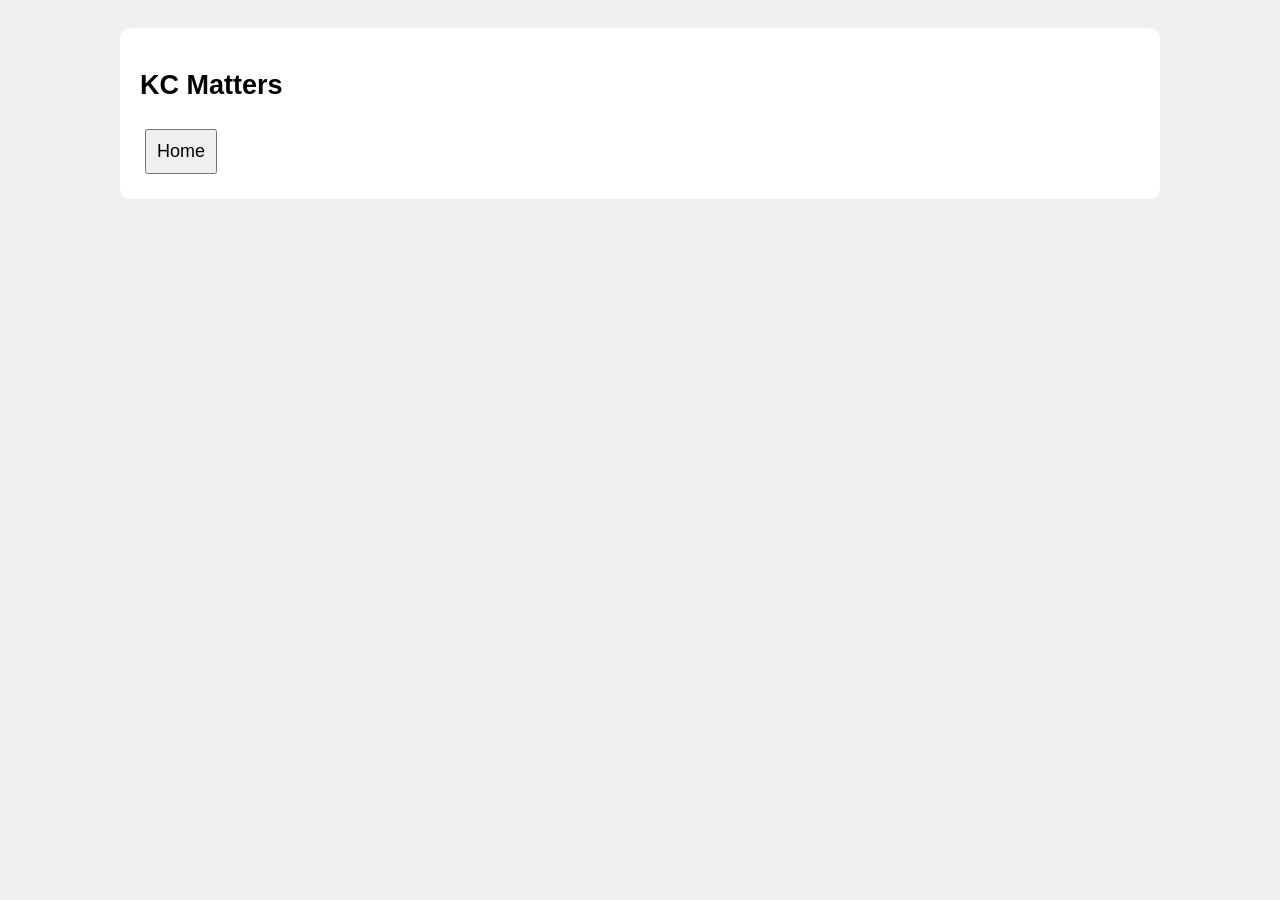
==== commit 14916825: "Update kc-matters.html" ====
--- a/kc-matters.html
+++ b/kc-matters.html
@@ -40,9 +40,16 @@
   { name: "Transcription No: 140", text: "Mr. Deputy Speaker, Sir, at the outset, I would like to express my heartfelt thanks to you for having given me an opportunity to participate in this discussion on the Demands for Grants of the Ministry of Agriculture. Sir, this Government is going to complete its two years term on nineteenth June, nineteen ninety-three. In the last two years, I have been closely watching how this Government is taking keen interest to help this unorganised sector. This is the major rural sector comprising about seventy per cent of the population, but in all the three Budgets which they have presented before this House, I am sorry to say, the Government has not shown any keen interest. In the first Budget, we demanded the Government to agree to constitute a Committee to go into the pricing policy of fertilizers. Ultimately, a portion of the recommendations of the Joint Parliamentary Committee, which suited the Government, was accepted and the fertilizer decontrol was done. Now, I would like to say how this Government has taken a callous attitude towards the farming community. In the last Budget, various concessions were given only to the affluent sections of the society and not to the farming community except a reduction of the excise duty on tractors which are above eighteen hundred cc and the tractors which are below eighteen hundred cc have not been touched. Of course, the hon. Finance Minister, while replying to the general discussion on the Budget, had said that the Prime Minister is considering to give certain concessions as far as the fertilizer prices are concerned. All of a sudden, what made the Government to reconsider the question of reducing the prices of fertilizers to give some concessions? It is because all these friends who have got various political ideologies have shown their bit of mind and said that this time they are going to move a cut motion to see that the Government agrees to reduce the fertilizer prices. So, at this stage, I would like to make an appeal to all sections of the House, irrespective of the political parties, and to such of those Members who are really interested in uplifting the farming community, to forget the party alliance. At the time of voting, everyone is also equally interested to see that his farming community is given its proper due share. The Central Government claims that they have removed all shackles through the new economic policy, market economy, liberalisation, de-licensing, amendment to the MRTP Act, etc. But they have done it only for the industrial sector. Some of those people have been really enjoying the benefit for the last forty-seven years after Independence, the last seven Five Year Plans, structural reforms or the economic reforms or the export policy changes or whatever they may be, they are only having an eye towards those people, and these changes have been made for those people. I would like to ask this Government what are the types of structural reforms they have thought over for the farming community. You are amending the MRTP Act. The industrialists can make any amount of investment; there is no restriction for these people, any amount of profit. So, there is no restriction for these people. Unfortunately, for the people who come from the rural areas or the people who are actually the tillers of the soil, they have got all restrictions or whatever it may be. They cannot hold land more than ten acres. Land Reforms Act has been implemented and in some States there may be a little bit of lapses. I do not want to enter into that controversy at this stage. There is no ceiling on income so far as these oppressed sections are concerned. There is no ceiling on income as well as no ceiling on urban land or the urban property. But you have enforced the ceiling on agricultural property because they are not the organised people. About lending also, I would like to make a mention. Farmers have to go from pillar to post. Various types of financial institutions have been created for financing the farmers. But to what extent are we going to include the agricultural sector as a priority sector? We have only fifteen per cent of the bank deposit is going towards the farming community. The agricultural sector contributes about thirty-two per cent of the GDP whereas the loan or the bank advance is only fifteen per cent for this so-called priority sector. So far as industrial sector is concerned, it comprises only eighteen per cent of the population and their contribution in terms of GDP is hardly twenty-six per cent. They get about forty per cent of the bank loan. Again, even to get this forty per cent loan, the farmer has to go to land development bank, central cooperative bank, rural cooperative bank, commercial bank and so on." },
   { name: "Transcription No: 141", text: "Sir, when I take part in the discussion, first of all, I wish to point out that the Sarkaria Commission was not given a free hand to examine the developments which had taken place in the last forty years in India. The main important point is the terms of reference. By the terms of reference, certain parameters had been fixed. Within those parameters, the Sarkaria Commission submitted its report. There are more than two hundred recommendations. Due to lack of time, it is not possible to deal largely with all these recommendations. But, at the same time, the Commission has tried to find out the past history of India. The Commission has said that too much centralisation was objected to from the Mauryan period to the Mughal period. The Commission has stated the fact. Similarly, under the British rule also, centralisation was actually objected to by the people. The founding fathers of our Constitution were painfully conscious that the feeling of Indian nationhood was still in the making and required to be carefully nurtured. They, therefore, built a constitutional structure with a powerful Central Government envisaging the emergence of an indivisible and integrated India. The concept of a strong Centre which was necessary to meet India's immediate needs was virtually, in the later period, converted into the concept of a unitary State with priority for the Centre in all cases. This was the basis of the process of excessive centralism, with all powers in the hands of the Centre. India is developing on the path of capitalism, especially monopoly capitalism. When monopoly capitalism develops in a country, it is then natural that the general argument will be for centralisation of the powers in the hands of the Central Government because they want to protect the interests of the monopoly capitalists and also help the capitalists. So, that is the natural argument for the last so many years. But over-centralisation has taken place and we know that it has taken place. What is the result now? Many are talking about the unity of the country, about the integrity of the country. But what has happened in the States? Communal forces have grown, divisive forces have grown, and the integrity of the country has been jeopardised. When the powers were vested in the hands of the Centre, why has the Centre failed? The Khalistan movement is there and there are other movements also, secessionist movements. Now, some people are demanding a Jharkhand State, and there are all developing. There was a similar demand in Darjeeling. But other fissiparous tendencies are growing and the Centre has not been able to control them. The Centre has not been able to prevent them. But they think that unity of the people has to be maintained, that the unity is only for the Centre, and not for the States. The question of Centre-State relations in India is not a question concerned only with the implementation of federal principles or with the violation of those principles or with suggesting a few Constitutional amendments, but it is concerned with the question of maintaining the sense of Indianness or Indian oneness among all the constituents of the Indian Union with the Centre as the expression of that unity, which has enabled us to maintain that unity. But for maintaining that unity, the constituent units have not received any reward in the integration of the units because each constituent unit consisted of big territories, each with its own language and heritage. In these huge linguistic national units, their linguistic identity and sense of unity grew side by side with the identity bestowed on the Union. So, a deep thought has to be bestowed on how to maintain the unity with the support of the people, with the support of the States. But that is not the concern of the Government. The Sarkaria Commission has been able to make certain recommendations within certain parameters. Even within those parameters, two recommendations are there which are neither advisable nor necessary. One is that it is neither drastic change in the basic character of the Constitution. The second is that the electoral system can be continued like this. In the second recommendation, the Commission says that it certainly calls for improvement and reform in a number of aspects. The actual working of the Constitution leaves much to be desired. It has said about the changes proposed in the financial aspects of the Indian Union and the States. The arrangements are far from satisfactory. It has said about the role of the Governors, reservation of State Bills for consideration of the President, use of extraordinary powers, etc., etc. The Commission has said about the Inter-Governmental Council with a comprehensive size, Council having a nexus with the Planning Commission, limitation of the Centrally-sponsored schemes, State finance and planning, etc., etc." },
   { name: "Transcription No: 142", text: "There is, however, one recommendation of the Press Commission which seems to have been omitted when making the provisions of this Bill. The Commission had said that on the Council representation must be given to the periodical press also, i.e., the weeklies and others. I find that omission here. I feel that in our newspaper world, these periodicals, these monthlies, fortnightlies and weeklies do play an important part, especially in moulding public opinion and in the dissemination of knowledge. Therefore, I think that the recommendation of the Press Commission that some representation ought to be given to the periodical press also, must be considered in this connection. It seems to have been omitted here. That is what I have to say at this stage regarding the composition of the Council. Next, I come to clause 14 of this Bill which is a very vital clause. I was happy to listen to the hon. Minister when he stated that it is the accepted canon of journalistic conduct not to disclose the source of information. If you go through the history of journalism in India, you will find that our top men in the newspaper world had refused to divulge the source of information and they had to suffer for it and because of such suffering, the prestige and self-respect of the profession have been very much heightened. No journalist worth his salt would disclose the source of his information, not because he is so anxious to keep his own self-respect but because he knows that it is vital for the profession as a whole. If you want an independent Press, if you want your newspapers to play their part in the field of public opinion, if you ask them to disclose the source of their information, then the very spring of independent journalism would be touched and that is not a desirable thing. The hon. Minister has himself explained that point and therefore I need not labour that point any more. I however find that clause 14 expressly lays down that the Council has the power of requiring discovery and production of documents. If you call upon a correspondent or the owner of a paper or a publisher, in many cases it would be impossible to withhold the source of information. You cannot withhold the source of information and, at the same time, discover and produce the documents.We have given notice of an amendment. Even if you want to continue the existing provision, you could provide for an exception saying that the journalists must not be required to disclose the source of information. It is not a question of just the newspaper people and the public being apprehensive over these things. Here is a provision which has been expressly put there. Of course, you can say that eminent journalists will be there on the Council and that we can expect the leaders of the newspaper world who can be expected to be elected to this Council to pay proper heed to the professional standards but it will be better if you were to put an express provision in the Bill itself. Now, the newspapers reflect political opinion of the country and there are bound to be sharp differences and, however much we may try, it may not be always possible to keep within the limits. By this provision, you are giving them a handle to force an unwitting journalist or somebody holding a different view to disclose the source of information that is not called for. Coming to the other general powers of the Press Council, it is true, as mentioned by the hon. Minister himself, that the powers granted to this body are far more and go far beyond the powers granted to the British Press Council in the particular statute. I quite follow that. The penal provisions therein have not been called to use. As the Minister himself made it clear, it is just a sanction. The body to be created will enable the profession and the industry to regulate themselves. It is some sort of a voluntary thing which is there. A sanction will have its own way but then there is this power to summon witnesses and, as I have already mentioned, requiring them to produce documents and other things. When you give all these powers, at least some of us feel that in the present set-up in our country, these powers are a little excessive. They are not called for in the present conditions existing in our newspaper world. Some of these powers have not been found necessary to be given to the British Press Council even and, yet, we are investing our Press Council with such powers. It will be a rather hasty experiment to make, in entrusting our Press Council with these things. The question of censure is there. After all, we want our journalists and our newspapermen to voluntarily enforce a conduct and try to improve their standards of journalism which will always be in their own interest." },
-  { name: "Transcription No: 1478", text: "No text sorry" },
-  { name: "Transcription No: 1471", text: "no text sorry" }
-  
+  { name: "Transcription No: 143", text: "Sir, I was referring to the clause which relates to the translation of works. As I said, the main purpose which motivated the Joint Committee to make this provision was that opportunities should be given to people to take advantage of the work written in various languages. It is only through translations that culture can be disseminated in this country. Ours is not a uni-lingual country; it is a multi-lingual country. And if we put restrictions in the way of translating works, we put restrictions in the way of the advancement of knowledge itself. It is therefore necessary to make the process of translating works from one language to another an easy one. It was with that purpose that this provision was made. I must say that I do not see the force of the arguments which have been advanced against this provision. It does create some hardship to some extent for the authors, because they are deprived to some extent of their rights after a period of ten years. I am, however, willing to accept the amendment which has been proposed by my friend, Mr. Sinha, with slight alterations. There is some advantage in it. The amendment which has been moved by my friend is on the lines of the Universal Copyright Convention to which India is a signatory. Some Members have suggested that the right of translation of original work should be co-extensive with the copyright for work. If we accept that suggestion, for a period of fifty years, it would mean that it would not be possible for us to translate the works of foreign authors for a period of fifty years, because they will enjoy the same privileges as authors that Indian languages enjoy in this country. Now, we know that Indian literature has to go a long way to enrich itself. We have to produce not only original works in our own languages, but we have to translate many works from foreign languages. If we make this right of translation co-extensive with copyright, it may mean that we shall not be able to translate the works of foreign authors, and I am quite sure that the House would not like to put that barrier in the path of intellectual advancement. Therefore, the best alternative, under the circumstances, is to accept the amendment which has been very ably and very thoughtfully moved by my hon. friend. I have every sympathy with the authors who, in this country, live under very difficult circumstances, but we have also to consider the interests of posterity, the future generations. We must consider the interests of our society in general. If we think of the authors only and make this right co-extensive with the term of the copyright, what would be the result? Probably, the authors may gain but it would be to the detriment of the general interests of the society. I am therefore satisfied with the amendment which has been moved by my friend. It meets the interests of the authors; it also meets the interests of the general public. We have to reconcile the conflicting interests. Now, Prof. Rao raised an interesting point with regard to the re-assignment of the copyright of a publication. It is quite true that in this country authors, under very difficult circumstances sometimes, part with their works for practically nothing. They are being exploited by the publishers. There is no denying that fact, and it was with this in view that in the original Bill, the Government put forward a proposal that after a period of seven years, the author could get back the copyright. This question was very thoroughly examined in the Joint Committee, and there were representatives in it of the various interests, including the authors themselves. The Committee felt that if this provision for the re-assignment of the copyright to the author was accepted, it would work against the interests of the authors themselves. The argument was that the publisher in the earlier stages makes an investment. He spends some money on advertisement, in order to capture the market. When a book is published, the publisher has to spend some money for two or three years, and just when it becomes popular and brings him a good return, the author will come to him and say, ""Look here, will you please return this book to me?"" If the publisher is so uncertain about the future of the book, if the publisher is always uncertain about his publication and if he knows that after a period of seven years he is not going to get any return for the investment he has made, do you think that any publisher would ever take any interest in pushing that book in the market? After all, business is business and publishing is a business and we should not ignore this hard reality. As I said, we have full sympathies with the authors but, at the same time, we must remember that without the help of the publishers, the interests of authors will not be promoted." },
+  { name: "Transcription No: 144", text: "Sir, I am thankful to the hon. Members who have participated in this debate and generally welcomed the measure before the House. This amending measure of the Motor Vehicles Act, as hon. Members may perhaps recollect, has had a very chequered career and, in fact, this amending process started ten years back. It went to the Select Committee stage and a certain finality was given to it at that time. Then, it could not be pushed through. Later, events made it necessary for further changes to be made in the amending measure and I should think that this amending Bill has come at a very opportune moment before the House when the whole emphasis in the context of our planning is on the development of more and more transport capacity. I should like hon. Members to view this question in that aspect, and if they do so, they will find that this Bill provides for, and enables, various steps to be taken so that transport capacity can be fully developed. There was some mention about nationalisation and I thought the opposition to it, if any, was very mild and had become thoroughly modified in the course of these few months. It has come to stay and that has been very well realised by hon. Members who were not perhaps so happy as others regarding this question of nationalisation. So, let us consider what is the task that is to be done in the country—rail, road and so on. There is a huge task to be performed by all these. They have to go hand in hand and perform this huge task. It is well known that the rail transport capacity that will be generated in the course of the next few years will not be able to move all the traffic. We have said so on several occasions. The allotment of resources for the purpose of railway planning and development falls very much short of the requirements. Even as per the original targets, the Railways have to expand their capacity by about forty-two or forty-three million tonnes and the additional traffic that will be generated was calculated as sixty and odd million tonnes. So, even as per the original targets, there was a gap of seventeen to eighteen million tonnes. Now, certain targets have undergone an upward revision, for instance, for cement production. It is roughly calculated that the cost of the Railway Plan will have to go up by another Rs. one hundred crores to move these additional fifty million tonnes. So, when there is so much to move and when there is so much traffic offering, there is no question of conflict between rail and road transport. Rail and road transport have to join hands and lift the traffic that will be generated. Viewed from this angle, it will be found that there is no conflict. One hon. Member referred to this matter and said that the Railways should not adopt a dog in the manger policy. I have no difficulty in agreeing with him. The Railways do not propose to follow a dog in the manger policy. Perhaps, the hon. Member does not know that we have taken various steps towards relaxation of restrictions on inter-regional transport which he was mentioning. He spoke from experience and said that he was a member of one Regional Transport Authority. Even as far back as nineteen fifty-four, this subject was considered and State Governments were advised to relax the restrictions that they were having both on private carriers and public carriers. They were asked to give the utmost freedom to private carriers. Perhaps, the position is not very well realised that in our country the majority of the trucks are only public carriers. In other advanced industrialised countries, the majority are private carriers. It has been brought out in the report of the Study Group, which went into this question, that perhaps seventy to eighty per cent of the total number of trucks are in private hands. Here also, in our country the various industrial establishments, new and old, can really go in for owning and operating private carriers. They can own a large fleet and can have workshop facilities also and they need not complain against the Railways for not carrying things. So, the indication is that private industries and new plants and new units that are going to be set up can very well go in for owning a large fleet of carriers which can carry goods over small distances. Of course, over very long distances, it may not be possible to operate private carriers, though even there it will be possible to operate over long distances to some extent. So, there is no question of any conflict, as I said, between rail transport and road transport. Coming to road transport, let us see whether the nationalisation policy of the State Governments comes in the way of expansion of private road transport." },
+  { name: "Transcription No: 145", text: "Mr. Chairman, I wish to support this Bill not because this is really a measure which will improve the conditions under which these institutions have come into existence in our country but because I feel even a small thing like this which will regulate the running of these homes might do some temporary good. If we examine the reasons why these homes have come into existence, we will find that it is really a reflection on the social backwardness, because women are not educated, because women do not have the right to own property, because women are deserted, neglected, and are driven to the necessity of going into these homes run by the men in our society. These people run these homes under the guise of public charity, but these homes in our cities have really become centres of immoral traffic. These institutions are not only not run by the State as they should be, but they are run by religious and semi-religious bodies, by the so-called public-spirited men in our country, and as has been pointed out just now, it is stated in the report of the Committee appointed by the Ministry of Welfare that they are even being financed by State funds, grants made by the Ministry of Welfare are used by such institutions for unethical purposes. I do not know how we will be able to control them by passing a Bill like this, which will give them some kind of supervision by the State. Sir, I was personally connected with an institution in Uttar Pradesh and it was an institution which was run under the name of Mahila Ashram, and the entire Mahila Committee in control of that Mahila Ashram consisted of some of the lawyers and doctors of the capital of Uttar Pradesh. The means by which they secured the finance to run this institution will prove on what basis this institution is running. For every month that an inmate spends in that home, the prospective husband will have to pay at the rate of so many rupees per month. The only idea of this institution is to get the inmates married, and once they are married, they do not keep a record of the marriage. They do not keep any record of what happens to the inmates after marriage. Everybody knows that they are taken to other provinces by the operating gangs. Sir, one of the institutions quoted in that report is worth mentioning here. The Committee went to Gaya in Bihar and they found that these women were practically locked up as if they were prisoners in that house, and then they were asked as to how many of them would like to stay there. Twelve out of the sixteen ran out of the house. This is typical not of a few but of the majority of the houses run under the name of women's homes or under the grand name of Mahila Ashrams. Only the other day in The Times of India, we read about the financial aid of the Ministry of Welfare to a children's home run just to give a grant to an institution because it bears the name of women and children, even when it is supervised by a visiting committee or visiting men, does not really mean that we are solving the problem. In fact, we in our country, lakhs and lakhs of rupees are wasted by giving indiscriminate grants to semi-institutional welfare bodies which are either run by semi-religious or social private bodies, and I think the Government, if not private Members, should bring forward a Bill which would be for the abolition or total suppression of these homes. The only way to suppress the mishandling of this problem is to suppress these homes. Another thing I want to point out is that these homes flourish in a large way in those areas where social customs have militated against women. We don't find these homes flourishing with such popularity or in such large numbers in other parts of India, say, in Maharashtra or Madhya Pradesh or in the South, where women have a good deal of freedom and educational opportunities, where social customs don't militate against the status of women. Therefore, we should pay increasing attention not only to giving Bills like this but also to giving grants adequate, perhaps better, opportunities for women to have education. It is not the woman who can stand on her own legs, goes there or who is being exploited by these people. It is the weaker women who are ignorant and who don't know what is right or wrong, that are being given false promises and taken to these homes and then handled like goods by the exploiter. Therefore, I support this motion because there is nothing else to do, and I hope that the rule making powers will be exercised in such a way that the control of the Government on these institutions might be tightened."},
+  { name: "Transcription No: 146", text: "Now, Sir, when the Tenth Five Year Plan was under discussion, I happened to be a member of the Committee of Parliament which was dealing with resources, and I happened to belong to that school which thought that the target of the Seventh Five Year Plan was much too big for our resources, internal as well as external, and the alternative that I, along with others who agreed with me, suggested was that we should fix a series of priorities and cut down those which were non-essential and that, in the alternative, we should extend the period of the Plan to six years or seven years. Parliament, after debating the whole issue, unanimously agreed in both the Houses that the targets of the Tenth Five Year Plan, as laid down by the Planning Commission, should be carried out. When Parliament came to that decision, it had before it the minute of dissent written by Prof. Rao as well as by one of the Members of the Planning Commission. Both these gentlemen had also warned that the target of the Plan was much too big for the resources of this country. However, Parliament took that decision, and after that decision, we had a general election in the country. The Tenth Five Year Plan was before the country, and the country, by an overwhelming majority, approved the Plan and returned this Party in greater numbers in the Lok Sabha this time than was the case last time. Therefore, it is too late in the day to ask the Finance Minister or the Government of India to scale down the targets of the Tenth Five Year Plan. We, as a people and also as a Parliament, are now committed to the execution of this Plan, wherein a target of Rs. forty-eight thousand crores was fixed. It is now, I believe, increased to Rs. fifty-two thousand crores or Rs. fifty-four thousand crores. Now, when we have agreed on that basic point, then we must find the resources to implement that Plan. For some time, we had also debated the question of deficit financing which, of course, is a euphemism in modern parlance for the printing of notes. When we need money, we issue Treasury Bills, and notes are issued by the Reserve Bank. This sort of thing cannot continue for ever. We must be prepared to make whatever sacrifices are needed to implement the Tenth Plan. Therefore, I submit that the Plan target with these two assumptions, namely, that the Plan target has got to be implemented and, secondly, the deficit financing has got to be avoided and both in the interests of the economy as well as of progress, we are left with only one option, viz., to impose taxes. I know that our present Finance Minister, Dr. Manmohan Singh, is a man of conviction and, what is more important, has the courage of his conviction. That is why, I think, in living memory, he is the one Finance Minister who has come out with this bold and courageous plan of imposing taxation to the tune of Rs. one thousand crores in one single year. To impose taxes of the dimension of Rs. one thousand crores in one single year requires tremendous courage and I must congratulate him for the step that he has taken because it was the least that any Finance Minister could do in the circumstances which I have just narrated. With the imposition of these taxes, the uncovered deficit dwindles down from Rs. five hundred crores. That itself is a great help. I believe, the Government should take immediate steps. When we are taking drastic measures to tax every sector of society, from the rich to the poor, it becomes a duty, in fact a trust, that the money that we raise is spent as carefully and as economically as possible. In the general elections, I too had, along with other hon. Members of our Party and other Parties also, to go into the country, to the villages and towns and everywhere. The people did not mind these taxes but the grievance is that some of the money is being wasted. There was the grievance with regard to corruption on the lower levels of officialdom and, what is more, that there was considerable wastage. Every official, even a small official, seems to be having a jeep or a Maruti and is running about burning petrol and spending on T.A.s, D.A.s, etc., and the work is being rushed through in the months of February and March in order that the grant may not lapse as if the taxpayer's money were meant to be sacrificed ruthlessly and mercilessly, whatever happens. Therefore, it becomes necessary for the Government, both at the Centre and in the States, at all levels, to see that all the money raised and spent in these Plans is fully utilised."},
+  { name: "Transcription No: 147", text: "Sir, from my little experience of the rural areas, I can say that growing of food is not a paying proposition to the agriculturists unless and until the prices of foodgrains are guaranteed. Ours is a marginal production, and we have to see whether this marginal production is to be stepped up to the point of self-sufficiency, in which case we have to see whether the producer needs any protection, whether guarantees can be given as regards the prices of foodgrains, whether parity of prices can be maintained for foodgrains vis-a-vis industrial products in our country. If these factors are not taken into consideration, then Sir, poverty will not be liquidated, and unless and until we take the food problem as the vital problem of the nation, I think we will be day by day disappointed in our attempts to relieve the food situation. The food situation is becoming grave because our fast expanding money economy has put more money in the pockets of the people. I have no quarrel with it because the country needs to give relief to persons who are not well placed in life. But this money economy has played havoc with producers in agriculture because after all in India even now more than seventy-five per cent of the people depend on agriculture, and if there is a great disparity in income between the industrial labour and agricultural labour, the agricultural labour has no incentive, the small holder has no incentive to produce more. Besides, growing foodgrains, as I said, is not a paying proposition. Various State Governments have also abolished the Grow More Food Acts. Especially in Maharashtra, there is an Act called the Grow More Food Act of nineteen fifty-five. It lays down certain restrictions on the grower to assign more land for food production. That restriction having been removed now, the farmer is an individualist in his crop planning and he does not care what crop the country needs but he cares more for whether the crop is a paying proposition. It is a natural human tendency that unless and until the business is remunerative, nobody follows it seriously. Though this tendency is found not only in India but everywhere, yet the agriculturist faces this question all the more. Sir, our revered Prime Minister made a nation-wide appeal that India should follow co-operative farming. Sir, co-operative farming still remains a dead letter though there have been several eminent persons who have advocated the importance of co-operative farming. One of the serious problems which has been dealt with is the food situation in the country. The President's Address very rightly remarked that though it is not alarming, still it is serious. It is of grave concern. The economy in the country is also not very safe. All these are stark realities which the country and the leaders of society, as we are in this August House, will have to face. This august House and also the several Houses in the States have given their approval to the Tenth Five Year Plan. It has been in its first year of progress and is already working, though its progress may be slow for several reasons beyond the control of the Government of India. However, the food situation in the country indicates, as the statistics given by the Ministry of Agriculture show, that there is a steady increase in the production and, as such, they have sounded a note of cautious optimism though it may not have been appreciated by several critics as well as several people in the country, because of the rising trend of prices during the last two or three months clearly goes to show that the food situation is not satisfactory. I do not venture to say that it is deteriorating, but as somebody has remarked, the food situation appears to be a little grave because of lack of purchasing power of the consumer. In regard to food production, there are three factors. One is the producer, the other is the non-producer; and the third is the Government. The producer in this country is mainly the agriculturist. And it is time to think seriously positively whether in this country agriculture should have the pride of place ahead of industry because it is the main industry of the nation. There is a clear distinction between agriculture and industry. And as it has been better said by an eminent economist, there cannot be industry unless there is an improved agriculture. An improved agriculture needs several factors to be considered before we assail the producer in the country. Fortunately, very many speakers who preceded me have sponsored the cause of the producer, though the producer in this country can be divided into three categories."},
+  { name: "Transcription No: 148", text: "Sir, in order to understand the Government's food policy, we have to go back to some years. Soon after the country attained Independence and the Congress Government assumed power, they realised that the food problem has to be given very serious consideration and for this purpose they appointed senior most Ministers to be in charge of this portfolio. The first Minister was our first President, Dr. Rajendra Prasad. He was followed by Shri Jairamdas Daulatram and then by Mr. Munshi. All these big Ministers could not be very successful as far as food production was concerned. Eventually, Shri Rafi Ahmed Kidwai was put in charge of this portfolio and his imagination, ability and push proved that this problem was not insoluble, but that if this question could be tackled with imagination and foresight, it could be solved. But it was the misfortune of the country that Shri Kidwai is not with us any more and we have fallen and more into statistics than on the realities of the situation. When the First Five Year Plan was brought into being, the main emphasis was laid on food production, and quite rightly too, and we had the river valley projects, dams, hydro-electric projects and so on with a view to increasing food production in the country. Now, if we see the statistics of the various State Governments and also of the Centre about the acreage brought under cultivation and if we go into this matter, we will find that according to the calculations given by the various State Governments and the Centre, the acreage brought under cultivation is many times more than the total cultivable area in India. In spite of that, what have we been seeing? We have been seeing that as far as meeting food problem is concerned, we are far away from meeting all our requirements. Not only that, but some of the Government spokesmen responsible for this matter have been saying that the First Five Year Plan had been successful in increasing food production in the country to a very great extent. They were even planning as to how best the extra food could be exported so that we would be able to get our hard pressed foreign exchange more easily. But, in fact, the position has been just the reverse after the Congress Government assumed power. Then came the First Five Year Plan and we were assured that more food had been produced. And, as I said, if we analyse the statistics of the various States and the Centre, we will find that more acreage has been brought under cultivation than what is actually available in India. The Second Five Year Plan, of course, lays emphasis on industrialisation. Originally, it was estimated that under the Second Plan, there would be twenty-five per cent increase in food production, but the Prime Minister insisted that twenty-five per cent increase was not sufficient and that it should be something like forty per cent. Last year, at the Food Ministers Conference at Mussoorie, they wanted more funds in order to ensure forty per cent increase but the Prime Minister put his foot down saying that not a single rupee would be given, but that the forty per cent increase would have to be achieved. But Sir, forty per cent increase would have to be achieved as if by a magic wand; these things were to be achieved easily. Sir, if we examine the various measures taken for this food production, and other things, we see that for the Grow More Food campaigns and other things, lakhs and crores and crores of rupees have been given to the various States. Various amounts have been advanced to them for the purpose of bringing more acreage under cultivation, and if we go deeply into this matter, we will see that large sums of money were advanced for developing mechanised farming but that money was spent for other purposes. But similarly, for that purpose, it was advanced but it was not spent for that purpose. Therefore, it is quite natural that the situation in regard to food production should be what it is. Now, what is the present position? We have been told by the Food Ministry that production has actually increased, and in the statement which the Food Minister made here very cleverly, only the average production has been shown. But if we go into the figures of actual production, we will see that actually the food production has been on the decline. Sir, in the month of March, a White Paper was issued by the Food Ministry in which the figures of actual production were given, and here I would like to quote a few figures which they had given. If we again see the statistics of the Food Ministry, we will see that availability of foodgrains per capita does not show any rise, while demand per capita is increasing because the population is growing."},
+  { name: "Transcription No: 149", text: "Sir, we are all aware of the need for fulfilling our commitments as far as the Seventh Five Year Plan is concerned. I am sure everyone is also willing to sacrifice for the cause of the country, a cause which must override all individual, communal, provincial or even petty political considerations within our borders. Money has to be found and found primarily within our own borders, for, in the long run, a nation has to stand on its own strength. The Finance Minister has, therefore, rightly said that everyone, rich and poor, has to shoulder the great burden if we are to achieve our aims and objectives. But while everyone is, and must be willing to put his shoulder to the wheel, he can only do as much as is commensurate with his strength and what will be the consequences if the burden is more than any sector can bear? The cost of living has gone up considerably. We are told that prices have gone up because the purchasing power of the people has increased pari passu with the rise in prices? I doubt it very much. I am not an economist but I did learn that deficit financing will always cause inflation, and if that is so, the more we go in for deficit financing, the higher will the prices of commodities soar for the poor financiers. As a woman, I admit that with the large majority of my sex, I know nothing in regard to the theory of high finance. But as a woman, I also have to meet household expenditure and I am not at all sure that women do not know how best to make two ends meet but I fear that the present proposals may be going to make it very hard and, in fact, impossible for those who are poor, and the large majority in this country are poor. I am glad to read in the papers that kerosene oil has been left out by the Finance Minister but he is taxing heavily such other things as the poor man needs like cloth, sugar, tea, foodgrains, etc. They are not commodities whose prices can be sent up. I wonder if something could be done to stop its adulteration. Now, food cannot continue to be doled out to the poor for ever with promises of subsidy, whether by Rs. two hundred crores which the hon. Finance Minister is going to put aside for supplementing the food needs of the nation or by fair price shops. Production in every sphere can never produce an answer but an under-nourished person can never produce. Why has the lowest income rate for taxation been lowered to the extent of making life still harder for the poor man? I think everybody who has anything to do with expenditure today realises that Rs. one thousand per month for a family is nothing at all and a man who has got to feed himself, his wife and three or four children and perhaps his father and mother who are dependent on him. How can he possibly pay taxation on this small income? The price of the post card too has been raised. Why? The rise in railway fares too has been going to hit him. The poor, Sir, should be made less poor. That should be the objective of every Government but I fear greatly that the present Budget proposals are going almost the other way in many directions on the assumption of the fulfilment of a plan which might itself break on the rock of finance. Sir, I have said I do not believe in destructive criticism or, at any rate, I said I would offer some constructive criticism. Now, there is no one who is raising money but will be willing to listen in his efforts to raise money to other ways and means which will not hit the poor so hard. Instead of raising the price of the stamped post card rate, why cannot the price of the stamped envelope be raised from one rupee to two rupees? I would not mind even if the cost of the reply post card was raised to one rupee but I object strongly to the cost of the single post card, whether local or internal, being increased. I do not know what the yield from such a measure is, that is, raising the tax on the post card. I believe I am right in saying that our civil aviation rates are less than those in the world. The aeroplane up to date is the rich man's means of conveyance. Why cannot air fares be raised rather than railway fares? Sir, I may be pardoned for saying so in this House."},
+  { name: "Transcription No: 150", text: "Sir, I am mostly in agreement with almost all the principles that the hon. Prime Minister has enunciated this morning, and yet, I beg to submit that from the point of view of logic, I do not arrive at the same conclusion as the Prime Minister has done. I may say, at the outset, that the continued association of my country with the Commonwealth is not justified. The hon. Prime Minister said that it is very easy to destroy a thing, but it is very difficult to build. I agree that the work of an artist who creates something is difficult and it takes a long time to build a thing, but it is much easier to destroy it. This world of ours is not being created now. It is not something new which is being just brought out. It is in existence with all its faults and good points and like who is not creating a new thing but who is taking the buildings as they exist and then harmonising them by trying to join them together, and in that task it sometimes becomes necessary to alter certain things here and there, and sometimes even to destroy a small portion. Similarly, in the small world of ours, when in the interest of a greater harmony, to build a world with possibly a World Government, with freedom for all and with chances of development to every nation to the fullest extent, it is possible that some of the old associations may have to be severed. The British Commonwealth started as a British Empire. It had a purpose in this world. Whether it was a colonial purpose or some other purpose, it came into existence with a certain set purpose. And then, as the world went on changing, the British Empire also went on changing. Then it was the British Commonwealth and, lastly, that word 'British' was dropped. The hon. Prime Minister said that the United States of America has a closer relationship with the Commonwealth than even India. I support the hon. Prime Minister's statement and that is just the reason and just the argument in my favour. If the United States, without being in the Commonwealth, can have as great an association with it, or even greater association with it than we have, then, Sir, our country, India, remaining outside the Commonwealth, can also continue the same association. Sir, the hon. Prime Minister was vehemently against the S.E.A.T.O. and Baghdad Pact and all those things that he thought were against the spirit of the United Nations. He said that the nations can have regional associations. Sir, you will realise that the Commonwealth is not a region. Australia, India, Canada and the United Kingdom are so far apart geographically that nobody in his imagination can consider them to be a compact area where there may be some sort of an understanding or co-operation. We are aiming at peace and for the attainment of that peace, we have a world organisation, the United Nations. Do you think that the formation of packs or groups or associations helps in the development, better organisation and control of the United Nations? On the other hand, these petty associations, packs, pacts and treaties retard the influence of the United Nations, defeat the whole purpose of the United Nations. I submit that these associations are a step in the wrong direction. Sir, I come to a few mundane matters. We have our trade relations largely with the United Kingdom. If you see the structure of our import and export trade, you will find that a large part of export goes to the United Kingdom and a large part of our imports comes from the United Kingdom. We are giving some sort of a preferential duty. That preferential duty creates problems for us. Commercially, we find that the cost of production in the United Kingdom has gone up much higher than in any other country. If it is a question of import of machinery, we find that other nations are able to offer us better terms. If it is a matter of our export trade, we find that other nations are able to offer us better prices. This link with the Commonwealth was linked up with the Sterling. Sir, you know that in nineteen fifty-eight the Sterling was worth about five dollars. Then, the Sterling was devalued to two dollars and eighty cents. The value of the pound came down by nearly forty per cent. We had to devalue our currency because we were linked up with the Sterling currency. If it had not been linked up with the Sterling, it would have had to be appreciated by forty per cent. Thus perforce, we had to rearrange our entire fiscal policy in this way."},
+  { name: "This is the end...🗣️🎵", text: "Isse Zyada English Nahi Aati Brrrrotherr! 🥸🤏🏻"}
+
 ];
 
 const list = document.getElementById('mattersList');
@@ -61,3 +68,4 @@
 
 </body>
 </html>
+
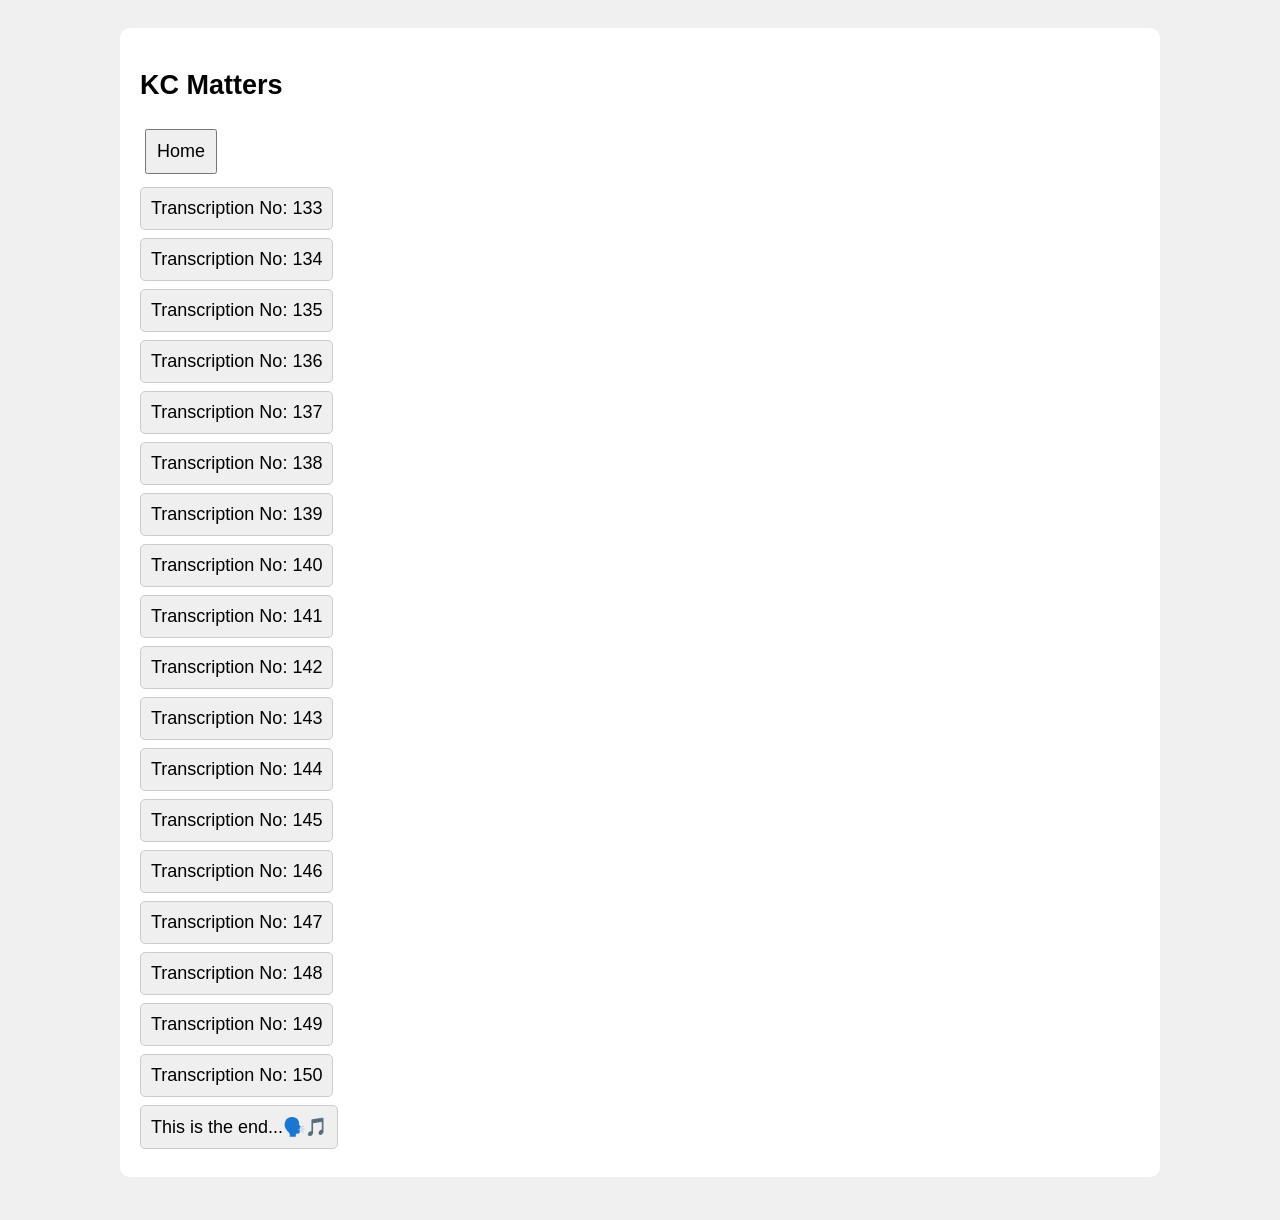
==== commit 63900fe8: "Update kc-matters.html" ====
--- a/kc-matters.html
+++ b/kc-matters.html
@@ -40,7 +40,7 @@
   { name: "Transcription No: 140", text: "Mr. Deputy Speaker, Sir, at the outset, I would like to express my heartfelt thanks to you for having given me an opportunity to participate in this discussion on the Demands for Grants of the Ministry of Agriculture. Sir, this Government is going to complete its two years term on nineteenth June, nineteen ninety-three. In the last two years, I have been closely watching how this Government is taking keen interest to help this unorganised sector. This is the major rural sector comprising about seventy per cent of the population, but in all the three Budgets which they have presented before this House, I am sorry to say, the Government has not shown any keen interest. In the first Budget, we demanded the Government to agree to constitute a Committee to go into the pricing policy of fertilizers. Ultimately, a portion of the recommendations of the Joint Parliamentary Committee, which suited the Government, was accepted and the fertilizer decontrol was done. Now, I would like to say how this Government has taken a callous attitude towards the farming community. In the last Budget, various concessions were given only to the affluent sections of the society and not to the farming community except a reduction of the excise duty on tractors which are above eighteen hundred cc and the tractors which are below eighteen hundred cc have not been touched. Of course, the hon. Finance Minister, while replying to the general discussion on the Budget, had said that the Prime Minister is considering to give certain concessions as far as the fertilizer prices are concerned. All of a sudden, what made the Government to reconsider the question of reducing the prices of fertilizers to give some concessions? It is because all these friends who have got various political ideologies have shown their bit of mind and said that this time they are going to move a cut motion to see that the Government agrees to reduce the fertilizer prices. So, at this stage, I would like to make an appeal to all sections of the House, irrespective of the political parties, and to such of those Members who are really interested in uplifting the farming community, to forget the party alliance. At the time of voting, everyone is also equally interested to see that his farming community is given its proper due share. The Central Government claims that they have removed all shackles through the new economic policy, market economy, liberalisation, de-licensing, amendment to the MRTP Act, etc. But they have done it only for the industrial sector. Some of those people have been really enjoying the benefit for the last forty-seven years after Independence, the last seven Five Year Plans, structural reforms or the economic reforms or the export policy changes or whatever they may be, they are only having an eye towards those people, and these changes have been made for those people. I would like to ask this Government what are the types of structural reforms they have thought over for the farming community. You are amending the MRTP Act. The industrialists can make any amount of investment; there is no restriction for these people, any amount of profit. So, there is no restriction for these people. Unfortunately, for the people who come from the rural areas or the people who are actually the tillers of the soil, they have got all restrictions or whatever it may be. They cannot hold land more than ten acres. Land Reforms Act has been implemented and in some States there may be a little bit of lapses. I do not want to enter into that controversy at this stage. There is no ceiling on income so far as these oppressed sections are concerned. There is no ceiling on income as well as no ceiling on urban land or the urban property. But you have enforced the ceiling on agricultural property because they are not the organised people. About lending also, I would like to make a mention. Farmers have to go from pillar to post. Various types of financial institutions have been created for financing the farmers. But to what extent are we going to include the agricultural sector as a priority sector? We have only fifteen per cent of the bank deposit is going towards the farming community. The agricultural sector contributes about thirty-two per cent of the GDP whereas the loan or the bank advance is only fifteen per cent for this so-called priority sector. So far as industrial sector is concerned, it comprises only eighteen per cent of the population and their contribution in terms of GDP is hardly twenty-six per cent. They get about forty per cent of the bank loan. Again, even to get this forty per cent loan, the farmer has to go to land development bank, central cooperative bank, rural cooperative bank, commercial bank and so on." },
   { name: "Transcription No: 141", text: "Sir, when I take part in the discussion, first of all, I wish to point out that the Sarkaria Commission was not given a free hand to examine the developments which had taken place in the last forty years in India. The main important point is the terms of reference. By the terms of reference, certain parameters had been fixed. Within those parameters, the Sarkaria Commission submitted its report. There are more than two hundred recommendations. Due to lack of time, it is not possible to deal largely with all these recommendations. But, at the same time, the Commission has tried to find out the past history of India. The Commission has said that too much centralisation was objected to from the Mauryan period to the Mughal period. The Commission has stated the fact. Similarly, under the British rule also, centralisation was actually objected to by the people. The founding fathers of our Constitution were painfully conscious that the feeling of Indian nationhood was still in the making and required to be carefully nurtured. They, therefore, built a constitutional structure with a powerful Central Government envisaging the emergence of an indivisible and integrated India. The concept of a strong Centre which was necessary to meet India's immediate needs was virtually, in the later period, converted into the concept of a unitary State with priority for the Centre in all cases. This was the basis of the process of excessive centralism, with all powers in the hands of the Centre. India is developing on the path of capitalism, especially monopoly capitalism. When monopoly capitalism develops in a country, it is then natural that the general argument will be for centralisation of the powers in the hands of the Central Government because they want to protect the interests of the monopoly capitalists and also help the capitalists. So, that is the natural argument for the last so many years. But over-centralisation has taken place and we know that it has taken place. What is the result now? Many are talking about the unity of the country, about the integrity of the country. But what has happened in the States? Communal forces have grown, divisive forces have grown, and the integrity of the country has been jeopardised. When the powers were vested in the hands of the Centre, why has the Centre failed? The Khalistan movement is there and there are other movements also, secessionist movements. Now, some people are demanding a Jharkhand State, and there are all developing. There was a similar demand in Darjeeling. But other fissiparous tendencies are growing and the Centre has not been able to control them. The Centre has not been able to prevent them. But they think that unity of the people has to be maintained, that the unity is only for the Centre, and not for the States. The question of Centre-State relations in India is not a question concerned only with the implementation of federal principles or with the violation of those principles or with suggesting a few Constitutional amendments, but it is concerned with the question of maintaining the sense of Indianness or Indian oneness among all the constituents of the Indian Union with the Centre as the expression of that unity, which has enabled us to maintain that unity. But for maintaining that unity, the constituent units have not received any reward in the integration of the units because each constituent unit consisted of big territories, each with its own language and heritage. In these huge linguistic national units, their linguistic identity and sense of unity grew side by side with the identity bestowed on the Union. So, a deep thought has to be bestowed on how to maintain the unity with the support of the people, with the support of the States. But that is not the concern of the Government. The Sarkaria Commission has been able to make certain recommendations within certain parameters. Even within those parameters, two recommendations are there which are neither advisable nor necessary. One is that it is neither drastic change in the basic character of the Constitution. The second is that the electoral system can be continued like this. In the second recommendation, the Commission says that it certainly calls for improvement and reform in a number of aspects. The actual working of the Constitution leaves much to be desired. It has said about the changes proposed in the financial aspects of the Indian Union and the States. The arrangements are far from satisfactory. It has said about the role of the Governors, reservation of State Bills for consideration of the President, use of extraordinary powers, etc., etc. The Commission has said about the Inter-Governmental Council with a comprehensive size, Council having a nexus with the Planning Commission, limitation of the Centrally-sponsored schemes, State finance and planning, etc., etc." },
   { name: "Transcription No: 142", text: "There is, however, one recommendation of the Press Commission which seems to have been omitted when making the provisions of this Bill. The Commission had said that on the Council representation must be given to the periodical press also, i.e., the weeklies and others. I find that omission here. I feel that in our newspaper world, these periodicals, these monthlies, fortnightlies and weeklies do play an important part, especially in moulding public opinion and in the dissemination of knowledge. Therefore, I think that the recommendation of the Press Commission that some representation ought to be given to the periodical press also, must be considered in this connection. It seems to have been omitted here. That is what I have to say at this stage regarding the composition of the Council. Next, I come to clause 14 of this Bill which is a very vital clause. I was happy to listen to the hon. Minister when he stated that it is the accepted canon of journalistic conduct not to disclose the source of information. If you go through the history of journalism in India, you will find that our top men in the newspaper world had refused to divulge the source of information and they had to suffer for it and because of such suffering, the prestige and self-respect of the profession have been very much heightened. No journalist worth his salt would disclose the source of his information, not because he is so anxious to keep his own self-respect but because he knows that it is vital for the profession as a whole. If you want an independent Press, if you want your newspapers to play their part in the field of public opinion, if you ask them to disclose the source of their information, then the very spring of independent journalism would be touched and that is not a desirable thing. The hon. Minister has himself explained that point and therefore I need not labour that point any more. I however find that clause 14 expressly lays down that the Council has the power of requiring discovery and production of documents. If you call upon a correspondent or the owner of a paper or a publisher, in many cases it would be impossible to withhold the source of information. You cannot withhold the source of information and, at the same time, discover and produce the documents.We have given notice of an amendment. Even if you want to continue the existing provision, you could provide for an exception saying that the journalists must not be required to disclose the source of information. It is not a question of just the newspaper people and the public being apprehensive over these things. Here is a provision which has been expressly put there. Of course, you can say that eminent journalists will be there on the Council and that we can expect the leaders of the newspaper world who can be expected to be elected to this Council to pay proper heed to the professional standards but it will be better if you were to put an express provision in the Bill itself. Now, the newspapers reflect political opinion of the country and there are bound to be sharp differences and, however much we may try, it may not be always possible to keep within the limits. By this provision, you are giving them a handle to force an unwitting journalist or somebody holding a different view to disclose the source of information that is not called for. Coming to the other general powers of the Press Council, it is true, as mentioned by the hon. Minister himself, that the powers granted to this body are far more and go far beyond the powers granted to the British Press Council in the particular statute. I quite follow that. The penal provisions therein have not been called to use. As the Minister himself made it clear, it is just a sanction. The body to be created will enable the profession and the industry to regulate themselves. It is some sort of a voluntary thing which is there. A sanction will have its own way but then there is this power to summon witnesses and, as I have already mentioned, requiring them to produce documents and other things. When you give all these powers, at least some of us feel that in the present set-up in our country, these powers are a little excessive. They are not called for in the present conditions existing in our newspaper world. Some of these powers have not been found necessary to be given to the British Press Council even and, yet, we are investing our Press Council with such powers. It will be a rather hasty experiment to make, in entrusting our Press Council with these things. The question of censure is there. After all, we want our journalists and our newspapermen to voluntarily enforce a conduct and try to improve their standards of journalism which will always be in their own interest." },
-  { name: "Transcription No: 143", text: "Sir, I was referring to the clause which relates to the translation of works. As I said, the main purpose which motivated the Joint Committee to make this provision was that opportunities should be given to people to take advantage of the work written in various languages. It is only through translations that culture can be disseminated in this country. Ours is not a uni-lingual country; it is a multi-lingual country. And if we put restrictions in the way of translating works, we put restrictions in the way of the advancement of knowledge itself. It is therefore necessary to make the process of translating works from one language to another an easy one. It was with that purpose that this provision was made. I must say that I do not see the force of the arguments which have been advanced against this provision. It does create some hardship to some extent for the authors, because they are deprived to some extent of their rights after a period of ten years. I am, however, willing to accept the amendment which has been proposed by my friend, Mr. Sinha, with slight alterations. There is some advantage in it. The amendment which has been moved by my friend is on the lines of the Universal Copyright Convention to which India is a signatory. Some Members have suggested that the right of translation of original work should be co-extensive with the copyright for work. If we accept that suggestion, for a period of fifty years, it would mean that it would not be possible for us to translate the works of foreign authors for a period of fifty years, because they will enjoy the same privileges as authors that Indian languages enjoy in this country. Now, we know that Indian literature has to go a long way to enrich itself. We have to produce not only original works in our own languages, but we have to translate many works from foreign languages. If we make this right of translation co-extensive with copyright, it may mean that we shall not be able to translate the works of foreign authors, and I am quite sure that the House would not like to put that barrier in the path of intellectual advancement. Therefore, the best alternative, under the circumstances, is to accept the amendment which has been very ably and very thoughtfully moved by my hon. friend. I have every sympathy with the authors who, in this country, live under very difficult circumstances, but we have also to consider the interests of posterity, the future generations. We must consider the interests of our society in general. If we think of the authors only and make this right co-extensive with the term of the copyright, what would be the result? Probably, the authors may gain but it would be to the detriment of the general interests of the society. I am therefore satisfied with the amendment which has been moved by my friend. It meets the interests of the authors; it also meets the interests of the general public. We have to reconcile the conflicting interests. Now, Prof. Rao raised an interesting point with regard to the re-assignment of the copyright of a publication. It is quite true that in this country authors, under very difficult circumstances sometimes, part with their works for practically nothing. They are being exploited by the publishers. There is no denying that fact, and it was with this in view that in the original Bill, the Government put forward a proposal that after a period of seven years, the author could get back the copyright. This question was very thoroughly examined in the Joint Committee, and there were representatives in it of the various interests, including the authors themselves. The Committee felt that if this provision for the re-assignment of the copyright to the author was accepted, it would work against the interests of the authors themselves. The argument was that the publisher in the earlier stages makes an investment. He spends some money on advertisement, in order to capture the market. When a book is published, the publisher has to spend some money for two or three years, and just when it becomes popular and brings him a good return, the author will come to him and say, ""Look here, will you please return this book to me?"" If the publisher is so uncertain about the future of the book, if the publisher is always uncertain about his publication and if he knows that after a period of seven years he is not going to get any return for the investment he has made, do you think that any publisher would ever take any interest in pushing that book in the market? After all, business is business and publishing is a business and we should not ignore this hard reality. As I said, we have full sympathies with the authors but, at the same time, we must remember that without the help of the publishers, the interests of authors will not be promoted." },
+  { name: "Transcription No: 143", text: "Sir, I was referring to the clause which relates to the translation of works. As I said, the main purpose which motivated the Joint Committee to make this provision was that opportunities should be given to people to take advantage of the work written in various languages. It is only through translations that culture can be disseminated in this country. Ours is not a uni-lingual country; it is a multi-lingual country. And if we put restrictions in the way of translating works, we put restrictions in the way of the advancement of knowledge itself. It is therefore necessary to make the process of translating works from one language to another an easy one. It was with that purpose that this provision was made. I must say that I do not see the force of the arguments which have been advanced against this provision. It does create some hardship to some extent for the authors, because they are deprived to some extent of their rights after a period of ten years. I am, however, willing to accept the amendment which has been proposed by my friend, Mr. Sinha, with slight alterations. There is some advantage in it. The amendment which has been moved by my friend is on the lines of the Universal Copyright Convention to which India is a signatory. Some Members have suggested that the right of translation of original work should be co-extensive with the copyright for work. If we accept that suggestion, for a period of fifty years, it would mean that it would not be possible for us to translate the works of foreign authors for a period of fifty years, because they will enjoy the same privileges as authors that Indian languages enjoy in this country. Now, we know that Indian literature has to go a long way to enrich itself. We have to produce not only original works in our own languages, but we have to translate many works from foreign languages. If we make this right of translation co-extensive with copyright, it may mean that we shall not be able to translate the works of foreign authors, and I am quite sure that the House would not like to put that barrier in the path of intellectual advancement. Therefore, the best alternative, under the circumstances, is to accept the amendment which has been very ably and very thoughtfully moved by my hon. friend. I have every sympathy with the authors who, in this country, live under very difficult circumstances, but we have also to consider the interests of posterity, the future generations. We must consider the interests of our society in general. If we think of the authors only and make this right co-extensive with the term of the copyright, what would be the result? Probably, the authors may gain but it would be to the detriment of the general interests of the society. I am therefore satisfied with the amendment which has been moved by my friend. It meets the interests of the authors; it also meets the interests of the general public. We have to reconcile the conflicting interests. Now, Prof. Rao raised an interesting point with regard to the re-assignment of the copyright of a publication. It is quite true that in this country authors, under very difficult circumstances sometimes, part with their works for practically nothing. They are being exploited by the publishers. There is no denying that fact, and it was with this in view that in the original Bill, the Government put forward a proposal that after a period of seven years, the author could get back the copyright. This question was very thoroughly examined in the Joint Committee, and there were representatives in it of the various interests, including the authors themselves. The Committee felt that if this provision for the re-assignment of the copyright to the author was accepted, it would work against the interests of the authors themselves. The argument was that the publisher in the earlier stages makes an investment. He spends some money on advertisement, in order to capture the market. When a book is published, the publisher has to spend some money for two or three years, and just when it becomes popular and brings him a good return, the author will come to him and say, Look here, will you please return this book to me? If the publisher is so uncertain about the future of the book, if the publisher is always uncertain about his publication and if he knows that after a period of seven years he is not going to get any return for the investment he has made, do you think that any publisher would ever take any interest in pushing that book in the market? After all, business is business and publishing is a business and we should not ignore this hard reality. As I said, we have full sympathies with the authors but, at the same time, we must remember that without the help of the publishers, the interests of authors will not be promoted." },
   { name: "Transcription No: 144", text: "Sir, I am thankful to the hon. Members who have participated in this debate and generally welcomed the measure before the House. This amending measure of the Motor Vehicles Act, as hon. Members may perhaps recollect, has had a very chequered career and, in fact, this amending process started ten years back. It went to the Select Committee stage and a certain finality was given to it at that time. Then, it could not be pushed through. Later, events made it necessary for further changes to be made in the amending measure and I should think that this amending Bill has come at a very opportune moment before the House when the whole emphasis in the context of our planning is on the development of more and more transport capacity. I should like hon. Members to view this question in that aspect, and if they do so, they will find that this Bill provides for, and enables, various steps to be taken so that transport capacity can be fully developed. There was some mention about nationalisation and I thought the opposition to it, if any, was very mild and had become thoroughly modified in the course of these few months. It has come to stay and that has been very well realised by hon. Members who were not perhaps so happy as others regarding this question of nationalisation. So, let us consider what is the task that is to be done in the country—rail, road and so on. There is a huge task to be performed by all these. They have to go hand in hand and perform this huge task. It is well known that the rail transport capacity that will be generated in the course of the next few years will not be able to move all the traffic. We have said so on several occasions. The allotment of resources for the purpose of railway planning and development falls very much short of the requirements. Even as per the original targets, the Railways have to expand their capacity by about forty-two or forty-three million tonnes and the additional traffic that will be generated was calculated as sixty and odd million tonnes. So, even as per the original targets, there was a gap of seventeen to eighteen million tonnes. Now, certain targets have undergone an upward revision, for instance, for cement production. It is roughly calculated that the cost of the Railway Plan will have to go up by another Rs. one hundred crores to move these additional fifty million tonnes. So, when there is so much to move and when there is so much traffic offering, there is no question of conflict between rail and road transport. Rail and road transport have to join hands and lift the traffic that will be generated. Viewed from this angle, it will be found that there is no conflict. One hon. Member referred to this matter and said that the Railways should not adopt a dog in the manger policy. I have no difficulty in agreeing with him. The Railways do not propose to follow a dog in the manger policy. Perhaps, the hon. Member does not know that we have taken various steps towards relaxation of restrictions on inter-regional transport which he was mentioning. He spoke from experience and said that he was a member of one Regional Transport Authority. Even as far back as nineteen fifty-four, this subject was considered and State Governments were advised to relax the restrictions that they were having both on private carriers and public carriers. They were asked to give the utmost freedom to private carriers. Perhaps, the position is not very well realised that in our country the majority of the trucks are only public carriers. In other advanced industrialised countries, the majority are private carriers. It has been brought out in the report of the Study Group, which went into this question, that perhaps seventy to eighty per cent of the total number of trucks are in private hands. Here also, in our country the various industrial establishments, new and old, can really go in for owning and operating private carriers. They can own a large fleet and can have workshop facilities also and they need not complain against the Railways for not carrying things. So, the indication is that private industries and new plants and new units that are going to be set up can very well go in for owning a large fleet of carriers which can carry goods over small distances. Of course, over very long distances, it may not be possible to operate private carriers, though even there it will be possible to operate over long distances to some extent. So, there is no question of any conflict, as I said, between rail transport and road transport. Coming to road transport, let us see whether the nationalisation policy of the State Governments comes in the way of expansion of private road transport." },
   { name: "Transcription No: 145", text: "Mr. Chairman, I wish to support this Bill not because this is really a measure which will improve the conditions under which these institutions have come into existence in our country but because I feel even a small thing like this which will regulate the running of these homes might do some temporary good. If we examine the reasons why these homes have come into existence, we will find that it is really a reflection on the social backwardness, because women are not educated, because women do not have the right to own property, because women are deserted, neglected, and are driven to the necessity of going into these homes run by the men in our society. These people run these homes under the guise of public charity, but these homes in our cities have really become centres of immoral traffic. These institutions are not only not run by the State as they should be, but they are run by religious and semi-religious bodies, by the so-called public-spirited men in our country, and as has been pointed out just now, it is stated in the report of the Committee appointed by the Ministry of Welfare that they are even being financed by State funds, grants made by the Ministry of Welfare are used by such institutions for unethical purposes. I do not know how we will be able to control them by passing a Bill like this, which will give them some kind of supervision by the State. Sir, I was personally connected with an institution in Uttar Pradesh and it was an institution which was run under the name of Mahila Ashram, and the entire Mahila Committee in control of that Mahila Ashram consisted of some of the lawyers and doctors of the capital of Uttar Pradesh. The means by which they secured the finance to run this institution will prove on what basis this institution is running. For every month that an inmate spends in that home, the prospective husband will have to pay at the rate of so many rupees per month. The only idea of this institution is to get the inmates married, and once they are married, they do not keep a record of the marriage. They do not keep any record of what happens to the inmates after marriage. Everybody knows that they are taken to other provinces by the operating gangs. Sir, one of the institutions quoted in that report is worth mentioning here. The Committee went to Gaya in Bihar and they found that these women were practically locked up as if they were prisoners in that house, and then they were asked as to how many of them would like to stay there. Twelve out of the sixteen ran out of the house. This is typical not of a few but of the majority of the houses run under the name of women's homes or under the grand name of Mahila Ashrams. Only the other day in The Times of India, we read about the financial aid of the Ministry of Welfare to a children's home run just to give a grant to an institution because it bears the name of women and children, even when it is supervised by a visiting committee or visiting men, does not really mean that we are solving the problem. In fact, we in our country, lakhs and lakhs of rupees are wasted by giving indiscriminate grants to semi-institutional welfare bodies which are either run by semi-religious or social private bodies, and I think the Government, if not private Members, should bring forward a Bill which would be for the abolition or total suppression of these homes. The only way to suppress the mishandling of this problem is to suppress these homes. Another thing I want to point out is that these homes flourish in a large way in those areas where social customs have militated against women. We don't find these homes flourishing with such popularity or in such large numbers in other parts of India, say, in Maharashtra or Madhya Pradesh or in the South, where women have a good deal of freedom and educational opportunities, where social customs don't militate against the status of women. Therefore, we should pay increasing attention not only to giving Bills like this but also to giving grants adequate, perhaps better, opportunities for women to have education. It is not the woman who can stand on her own legs, goes there or who is being exploited by these people. It is the weaker women who are ignorant and who don't know what is right or wrong, that are being given false promises and taken to these homes and then handled like goods by the exploiter. Therefore, I support this motion because there is nothing else to do, and I hope that the rule making powers will be exercised in such a way that the control of the Government on these institutions might be tightened."},
   { name: "Transcription No: 146", text: "Now, Sir, when the Tenth Five Year Plan was under discussion, I happened to be a member of the Committee of Parliament which was dealing with resources, and I happened to belong to that school which thought that the target of the Seventh Five Year Plan was much too big for our resources, internal as well as external, and the alternative that I, along with others who agreed with me, suggested was that we should fix a series of priorities and cut down those which were non-essential and that, in the alternative, we should extend the period of the Plan to six years or seven years. Parliament, after debating the whole issue, unanimously agreed in both the Houses that the targets of the Tenth Five Year Plan, as laid down by the Planning Commission, should be carried out. When Parliament came to that decision, it had before it the minute of dissent written by Prof. Rao as well as by one of the Members of the Planning Commission. Both these gentlemen had also warned that the target of the Plan was much too big for the resources of this country. However, Parliament took that decision, and after that decision, we had a general election in the country. The Tenth Five Year Plan was before the country, and the country, by an overwhelming majority, approved the Plan and returned this Party in greater numbers in the Lok Sabha this time than was the case last time. Therefore, it is too late in the day to ask the Finance Minister or the Government of India to scale down the targets of the Tenth Five Year Plan. We, as a people and also as a Parliament, are now committed to the execution of this Plan, wherein a target of Rs. forty-eight thousand crores was fixed. It is now, I believe, increased to Rs. fifty-two thousand crores or Rs. fifty-four thousand crores. Now, when we have agreed on that basic point, then we must find the resources to implement that Plan. For some time, we had also debated the question of deficit financing which, of course, is a euphemism in modern parlance for the printing of notes. When we need money, we issue Treasury Bills, and notes are issued by the Reserve Bank. This sort of thing cannot continue for ever. We must be prepared to make whatever sacrifices are needed to implement the Tenth Plan. Therefore, I submit that the Plan target with these two assumptions, namely, that the Plan target has got to be implemented and, secondly, the deficit financing has got to be avoided and both in the interests of the economy as well as of progress, we are left with only one option, viz., to impose taxes. I know that our present Finance Minister, Dr. Manmohan Singh, is a man of conviction and, what is more important, has the courage of his conviction. That is why, I think, in living memory, he is the one Finance Minister who has come out with this bold and courageous plan of imposing taxation to the tune of Rs. one thousand crores in one single year. To impose taxes of the dimension of Rs. one thousand crores in one single year requires tremendous courage and I must congratulate him for the step that he has taken because it was the least that any Finance Minister could do in the circumstances which I have just narrated. With the imposition of these taxes, the uncovered deficit dwindles down from Rs. five hundred crores. That itself is a great help. I believe, the Government should take immediate steps. When we are taking drastic measures to tax every sector of society, from the rich to the poor, it becomes a duty, in fact a trust, that the money that we raise is spent as carefully and as economically as possible. In the general elections, I too had, along with other hon. Members of our Party and other Parties also, to go into the country, to the villages and towns and everywhere. The people did not mind these taxes but the grievance is that some of the money is being wasted. There was the grievance with regard to corruption on the lower levels of officialdom and, what is more, that there was considerable wastage. Every official, even a small official, seems to be having a jeep or a Maruti and is running about burning petrol and spending on T.A.s, D.A.s, etc., and the work is being rushed through in the months of February and March in order that the grant may not lapse as if the taxpayer's money were meant to be sacrificed ruthlessly and mercilessly, whatever happens. Therefore, it becomes necessary for the Government, both at the Centre and in the States, at all levels, to see that all the money raised and spent in these Plans is fully utilised."},
@@ -69,3 +69,4 @@
 </body>
 </html>
 
+
--- a/style.css
+++ b/style.css
@@ -103,3 +103,28 @@
 body.dark span[style*="text-decoration: underline red"] {
     text-decoration-color: #ff5252 !important;
 }
+
+.dev-footer {
+    position: fixed;
+    bottom: 8px;
+
+    left: 50%;
+    transform: translateX(-50%);
+
+    text-align: center;
+    font-size: 13px;
+    color: #777;
+    letter-spacing: 0.4px;
+    opacity: 0.9;
+    z-index: 999;
+
+    width: max-content;
+}
+
+body.dark .dev-footer {
+    color: #aaa;
+}
+
+body {
+    padding-bottom: 35px;
+}
